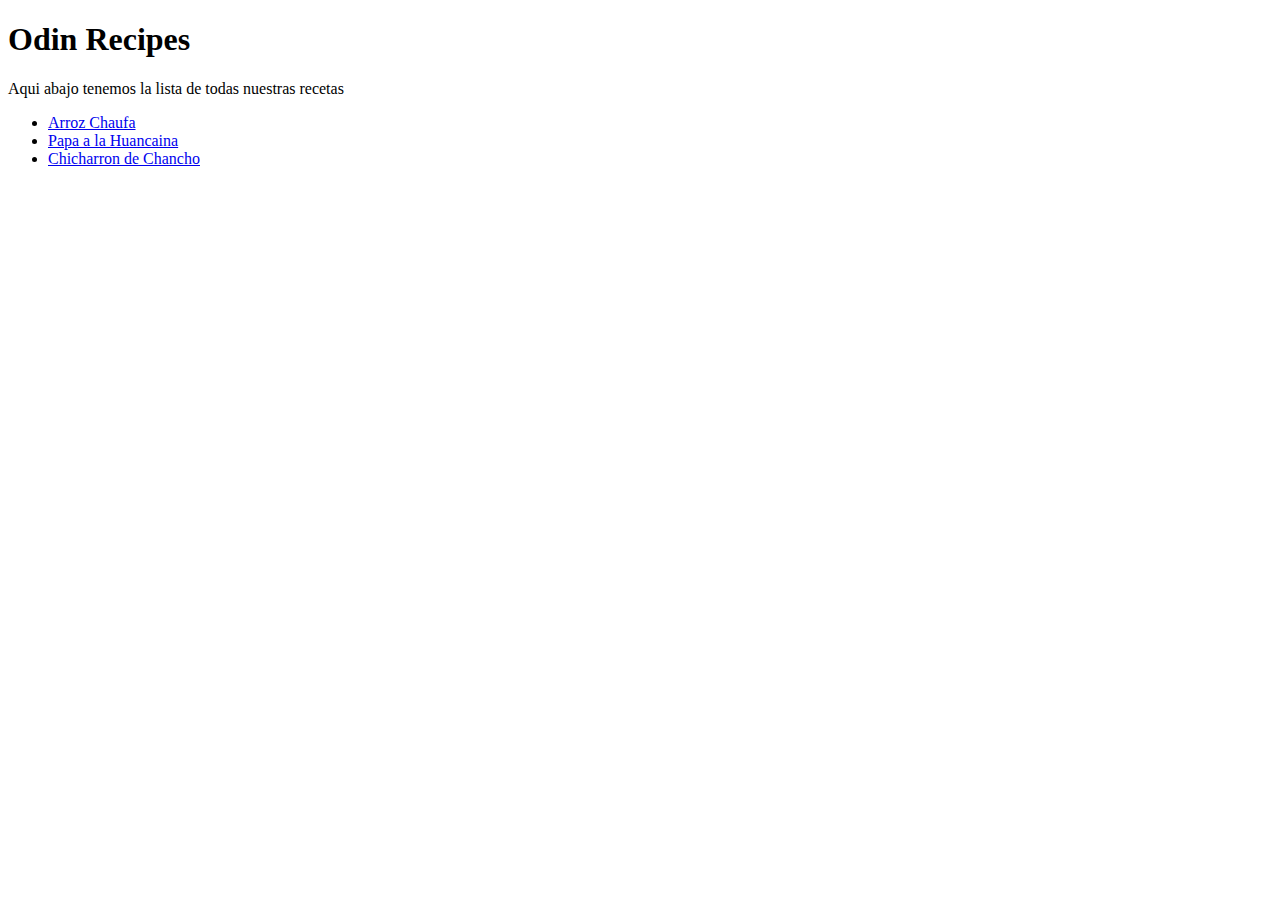
==== index.html @ f1203d85 "recetas" ====
<!DOCTYPE html>
<html>
    <head>
        <title></title>
    </head>
    <body>
        <h1>Odin Recipes</h1>
        <p>Aqui abajo tenemos la lista de todas nuestras recetas</p>

        <ul>
            <li><a href="recipes/arroz_chaufa.html">Arroz Chaufa</a></li>
            <li><a href="recipes/papa-a-la-huancaina.html">Papa a la Huancaina</a></li>
            <li><a href="recipes/chicharron.html">Chicharron de Chancho</a></li>
        </ul>
        
    </body>
</html>
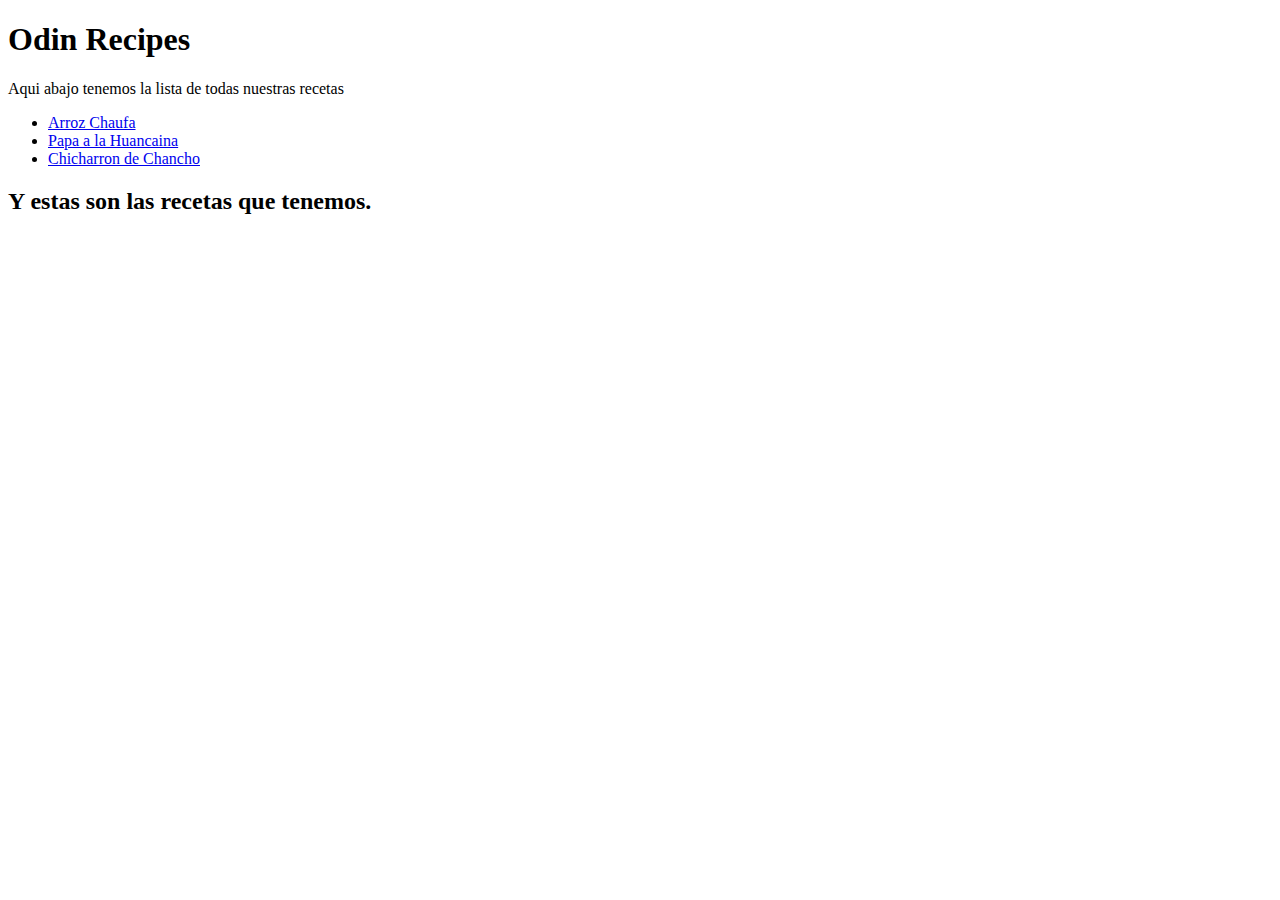
==== commit cf74e033: "nuevo" ====
--- a/index.html
+++ b/index.html
@@ -12,6 +12,8 @@
             <li><a href="recipes/papa-a-la-huancaina.html">Papa a la Huancaina</a></li>
             <li><a href="recipes/chicharron.html">Chicharron de Chancho</a></li>
         </ul>
+
+        <h2>Y estas son las recetas que tenemos.</h2>
         
     </body>
 </html>
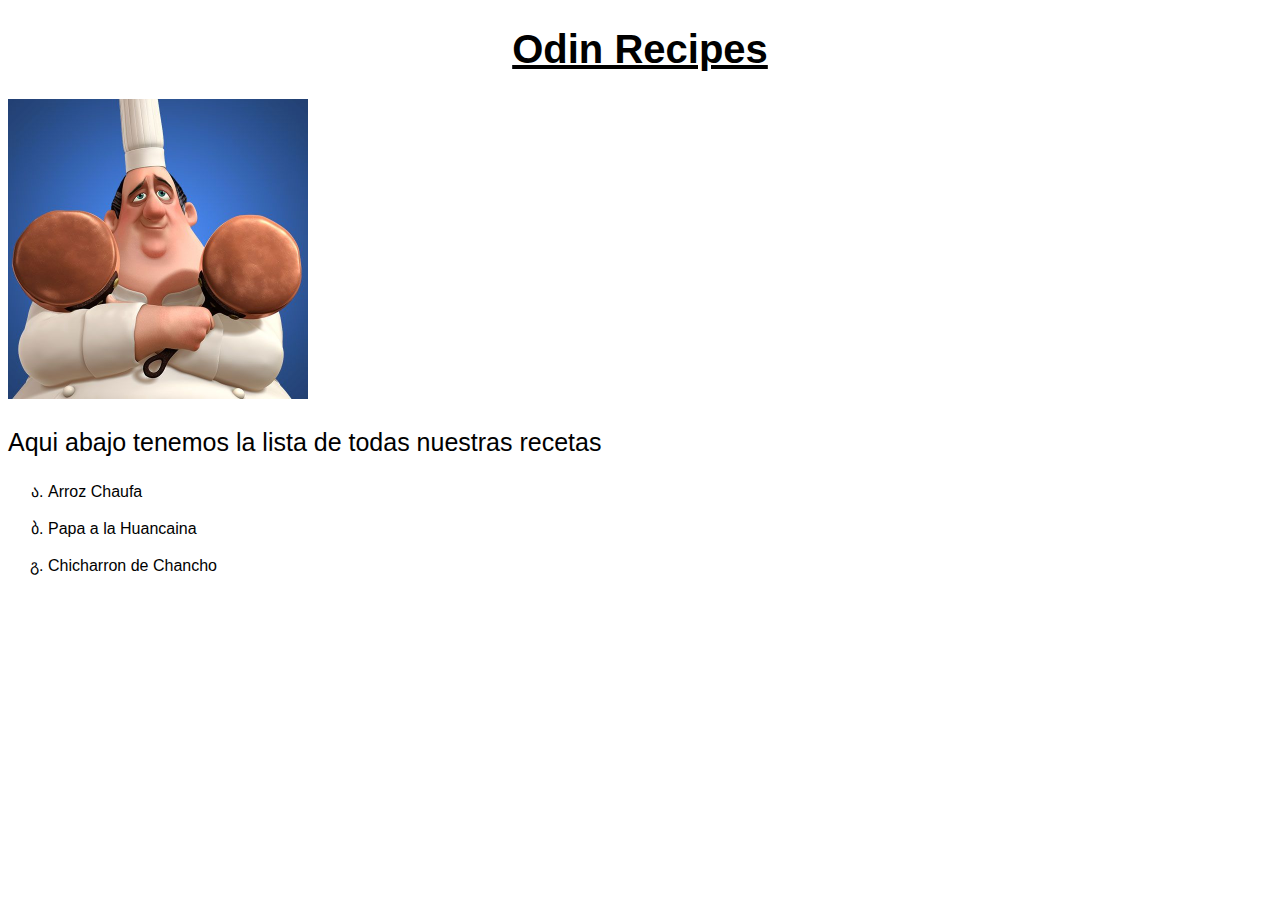
==== commit 4af065af: "estilos" ====
--- a/index.html
+++ b/index.html
@@ -1,19 +1,19 @@
 <!DOCTYPE html>
 <html>
     <head>
-        <title></title>
+        <title>Recetas del Peru</title>
+        <link rel="stylesheet" href="style.css">
     </head>
     <body>
-        <h1>Odin Recipes</h1>
+        <h1 class="titulo">Odin Recipes</h1>
+        <img src="chef.jpg" alt="gusteau" width="300" height="auto">
         <p>Aqui abajo tenemos la lista de todas nuestras recetas</p>
 
         <ul>
-            <li><a href="recipes/arroz_chaufa.html">Arroz Chaufa</a></li>
-            <li><a href="recipes/papa-a-la-huancaina.html">Papa a la Huancaina</a></li>
-            <li><a href="recipes/chicharron.html">Chicharron de Chancho</a></li>
+            <li><a href="recipes/arroz_chaufa.html">Arroz Chaufa</a></li> <br>
+            <li><a href="recipes/papa-a-la-huancaina.html">Papa a la Huancaina</a></li> <br>
+            <li><a href="recipes/chicharron.html">Chicharron de Chancho</a></li> <br>
         </ul>
-
-        <h2>Y estas son las recetas que tenemos.</h2>
         
     </body>
 </html>
--- a/style.css
+++ b/style.css
@@ -0,0 +1,28 @@
+* {
+    font-family: Arial, Helvetica, sans-serif
+}
+
+.titulo {
+    font-size: 2.5em;
+    text-align: center;
+    text-decoration: underline;
+}
+
+ul li {
+    list-style-type: georgian;
+}
+
+li a{
+    text-decoration: none;
+    color: black;
+}
+
+li a:hover {
+    color: brown;
+    text-decoration: underline;
+    font-size: 20px;
+}
+
+p{
+    font-size: 25px;
+}
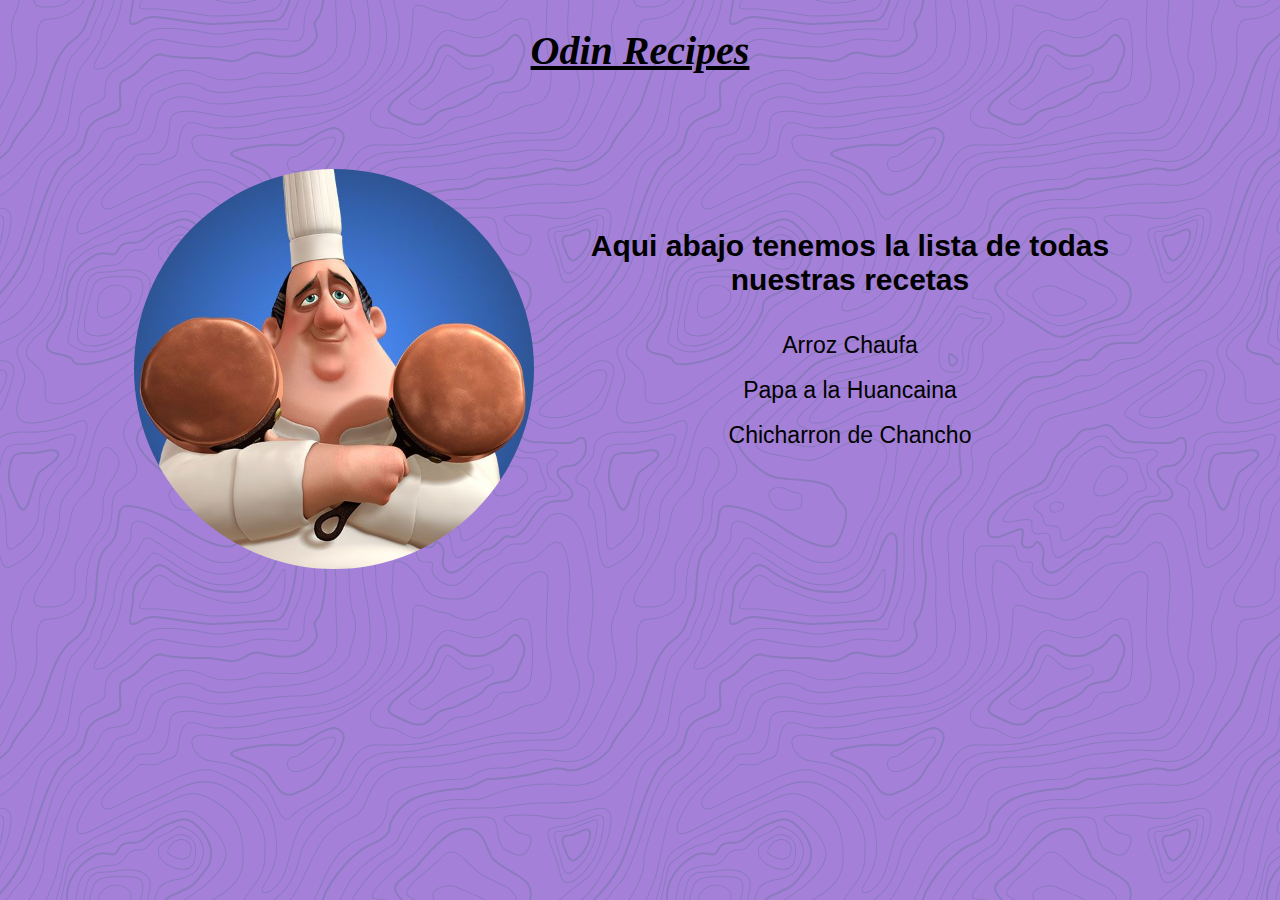
==== commit 16fb66ee: "Añadiendo Estilos a las Recetas" ====
--- a/index.html
+++ b/index.html
@@ -5,15 +5,21 @@
         <link rel="stylesheet" href="style.css">
     </head>
     <body>
-        <h1 class="titulo">Odin Recipes</h1>
-        <img src="chef.jpg" alt="gusteau" width="300" height="auto">
-        <p>Aqui abajo tenemos la lista de todas nuestras recetas</p>
+        <h1 class="titulo">Odin Recipes</h1> <br>
 
-        <ul>
-            <li><a href="recipes/arroz_chaufa.html">Arroz Chaufa</a></li> <br>
-            <li><a href="recipes/papa-a-la-huancaina.html">Papa a la Huancaina</a></li> <br>
-            <li><a href="recipes/chicharron.html">Chicharron de Chancho</a></li> <br>
-        </ul>
+        <div class="container">
+            <a href="https://www.sensacine.com/peliculas/pelicula-46211/"><img  class="chef" src="chef.jpg" alt="gusteau"></a>
+            <div class="texto">
+                <p>Aqui abajo tenemos la lista de todas nuestras recetas</p>
+                
+                <ul>
+                    <li><a href="recipes/arroz_chaufa.html" target="_blank">Arroz Chaufa</a></li> <br>
+                    <li><a href="recipes/papa-a-la-huancaina.html" target="_blank">Papa a la Huancaina</a></li> <br>
+                    <li><a href="recipes/chicharron.html" target="_blank">Chicharron de Chancho</a></li> <br>
+                </ul>
+            </div>
+        </div>
         
     </body>
 </html>
+    --- a/style.css
+++ b/style.css
@@ -1,28 +1,56 @@
-* {
-    font-family: Arial, Helvetica, sans-serif
+
+body {
+    background-color: #a480d9;
+background-image: url("data:image/svg+xml,%3Csvg xmlns='http://www.w3.org/2000/svg' width='600' height='600' viewBox='0 0 600 600'%3E%3Cpath fill='%232a6459' fill-opacity='0.21' d='M600 325.1v-1.17c-6.5 3.83-13.06 7.64-14.68 8.64-10.6 6.56-18.57 12.56-24.68 19.09-5.58 5.95-12.44 10.06-22.42 14.15-1.45.6-2.96 1.2-4.83 1.9l-4.75 1.82c-9.78 3.75-14.8 6.27-18.98 10.1-4.23 3.88-9.65 6.6-16.77 8.84-1.95.6-3.99 1.17-6.47 1.8l-6.14 1.53c-5.29 1.35-8.3 2.37-10.54 3.78-3.08 1.92-6.63 3.26-12.74 5.03a384.1 384.1 0 0 1-4.82 1.36c-2.04.58-3.6 1.04-5.17 1.52a110.03 110.03 0 0 0-11.2 4.05c-2.7 1.15-5.5 3.93-8.78 8.4a157.68 157.68 0 0 0-6.15 9.2c-5.75 9.07-7.58 11.74-10.24 14.51a50.97 50.97 0 0 1-4.6 4.22c-2.33 1.9-10.39 7.54-11.81 8.74a14.68 14.68 0 0 0-3.67 4.15c-1.24 2.3-1.9 4.57-2.78 8.87-2.17 10.61-3.52 14.81-8.2 22.1-4.07 6.33-6.8 9.88-9.83 12.99-.47.48-.95.96-1.5 1.48l-3.75 3.56c-1.67 1.6-3.18 3.12-4.86 4.9a42.44 42.44 0 0 0-9.89 16.94c-2.5 8.13-2.72 15.47-1.76 27.22.47 5.82.51 6.36.51 8.18 0 10.51.12 17.53.63 25.78.24 4.05.56 7.8.97 11.22h.9c-1.13-9.58-1.5-21.83-1.5-37 0-1.86-.04-2.4-.52-8.26-.94-11.63-.72-18.87 1.73-26.85a41.44 41.44 0 0 1 9.65-16.55c1.67-1.76 3.18-3.27 4.83-4.85.63-.6 3.13-2.96 3.75-3.57a71.6 71.6 0 0 0 1.52-1.5c3.09-3.16 5.86-6.76 9.96-13.15 4.77-7.42 6.15-11.71 8.34-22.44.86-4.21 1.5-6.4 2.68-8.6.68-1.25 1.79-2.48 3.43-3.86 1.38-1.15 9.43-6.8 11.8-8.72 1.71-1.4 3.26-2.81 4.7-4.3 2.72-2.85 4.56-5.54 10.36-14.67a156.9 156.9 0 0 1 6.1-9.15c3.2-4.33 5.9-7.01 8.37-8.07 3.5-1.5 7.06-2.77 11.1-4.02a233.84 233.84 0 0 1 7.6-2.2l2.38-.67c6.19-1.79 9.81-3.16 12.98-5.15 2.14-1.33 5.08-2.33 10.27-3.65l6.14-1.53c2.5-.63 4.55-1.2 6.52-1.82 7.24-2.27 12.79-5.06 17.15-9.05 4.05-3.72 9-6.2 18.66-9.9l4.75-1.82c1.87-.72 3.39-1.31 4.85-1.91 10.1-4.15 17.07-8.32 22.76-14.4 6.05-6.45 13.95-12.4 24.49-18.92 1.56-.96 7.82-4.6 14.15-8.33v-64.58c-4 8.15-8.52 14.85-12.7 17.9-2.51 1.82-5.38 4.02-9.04 6.92a1063.87 1063.87 0 0 0-6.23 4.98l-1.27 1.02a2309.25 2309.25 0 0 1-4.87 3.9c-7.55 6-12.9 10.05-17.61 13.19-3.1 2.06-3.86 2.78-8.06 7.13-5.84 6.07-11.72 8.62-29.15 10.95-11.3 1.5-20.04 4.91-30.75 11.07-1.65.94-7.27 4.27-6.97 4.1-2.7 1.58-4.69 2.69-6.64 3.66-5.63 2.8-10.47 4.17-15.71 4.17-17.13 0-41.44 11.51-51.63 22.83-12.05 13.4-31.42 27.7-45.25 31.16-7.4 1.85-11.85 7.05-14.04 14.69-1.26 4.4-1.58 8.28-1.58 13.82 0 .82.01.98.24 3.63.45 5.18.35 8.72-.77 13.26-1.53 6.2-4.89 12.6-10.59 19.43-13.87 16.65-22.88 46.58-22.88 71.68 0 2.39.02 4.26.06 8.75.12 10.8.1 15.8-.22 21.95-.56 11.18-2.09 20.73-5 29.3h-1.05c2.94-8.56 4.49-18.12 5.05-29.35.31-6.13.34-11.1.22-21.9-.04-4.48-.06-6.36-.06-8.75 0-25.32 9.07-55.47 23.12-72.32 5.6-6.72 8.88-12.99 10.38-19.03 1.09-4.4 1.18-7.85.74-12.93-.23-2.7-.24-2.86-.24-3.72 0-5.62.32-9.57 1.62-14.1 2.28-7.95 6.97-13.44 14.76-15.39 13.6-3.4 32.82-17.59 44.75-30.84C409 360.14 433.58 348.5 451 348.5c5.07 0 9.77-1.33 15.26-4.07 1.93-.96 3.9-2.05 6.58-3.62-.3.18 5.33-3.16 6.98-4.11 10.82-6.21 19.66-9.67 31.11-11.2 17.23-2.3 22.9-4.75 28.57-10.64 4.25-4.41 5.04-5.16 8.22-7.28 4.68-3.11 10.01-7.14 17.55-13.14a1113.33 1113.33 0 0 0 4.86-3.89l1.28-1.02a4668.54 4668.54 0 0 1 6.23-4.98c3.67-2.9 6.55-5.12 9.07-6.95 4.37-3.19 9.16-10.56 13.29-19.4v66.9zm0-116.23c-.62.01-1.27.06-1.95.13-6.13.63-13.83 3.45-21.83 7.45-3.64 1.82-8.46 2.67-14.17 2.71-4.7.04-9.72-.47-14.73-1.33-1.7-.3-3.26-.61-4.67-.93a31.55 31.55 0 0 0-3.55-.57 273.4 273.4 0 0 0-16.66-.88c-10.42-.16-17.2.74-17.97 2.73-.38.97.6 2.55 3.03 4.87 1.01.97 2.22 2.03 4.04 3.55a1746.07 1746.07 0 0 0 4.79 4.02c1.39 1.2 3.1 1.92 5.5 2.5.7.16.86.2 2.64.54 3.53.7 5.03 1.25 6.15 2.63 1.41 1.76 1.4 4.54-.15 8.88-2.44 6.83-5.72 10.05-10.19 10.33-3.63.23-7.6-1.29-14.52-5.06-4.53-2.47-6.82-7.3-8.32-15.26-.17-.87-.32-1.78-.5-2.86l-.43-2.76c-1.05-6.58-1.9-9.2-3.73-10.11-.81-.4-1.59-.74-2.36-1-2.27-.77-4.6-1.02-8.1-.92-2.29.07-14.7 1-13.77.93-20.55 1.37-28.8 5.05-37.09 14.99a133.07 133.07 0 0 0-4.25 5.44l-2.3 3.09-2.51 3.32c-4.1 5.36-7.06 8.48-10.39 11.12-.65.52-1.33 1.04-2.13 1.62l-4.11 2.94a106.8 106.8 0 0 0-5.16 3.99c-4.55 3.74-9.74 8.6-16.25 15.38-8.25 8.58-11.78 13.54-11.7 15.95.07 1.65 1.64 2.11 6.79 2.38 1.61.09 2.15.12 2.98.2 2.95.24 5.09.73 6.81 1.68 7.48 4.15 11.63 7.26 13.95 11.58 3.3 6.15.8 12.88-8.89 20.26-8.28 6.3-11.1 10.37-11.31 14.96-.06 1.17 0 1.93.26 4.43.69 6.47.25 10.65-2.8 17.42a44.23 44.23 0 0 1-4.16 7.53c-2.82 3.97-5.47 5.74-10.6 7.69-.43.16-3.34 1.23-4.27 1.59-1.8.68-3.38 1.36-5.01 2.14-4.18 2-8.4 4.6-13.1 8.24-8.44 6.51-13.23 14.56-15.98 25.06-1.1 4.2-1.55 6.81-2.8 15.21-1.26 8.6-2.17 12.64-4.08 16.55-2.1 4.28-11.93 26.59-12.97 28.88a382.7 382.7 0 0 1-6.37 13.41c-4.07 8.11-7.61 14.07-10.73 17.81-5.38 6.46-8.98 14.37-13.77 28.42a810.14 810.14 0 0 0-1.89 5.6c-1.8 5.35-2.96 8.6-4.26 11.85-6.13 15.32-25.43 26.31-46.46 26.31-11.2 0-20.58-2.74-31.02-8.55-5.6-3.13-4.55-2.42-22.26-14.54-14.33-9.8-17.7-10.73-20.47-6.9-.37.5-1.81 2.74-1.83 2.77a52.24 52.24 0 0 1-4.94 5.9c-.73.79-5.52 5.87-6.97 7.45-2.38 2.6-4.3 4.81-5.98 6.93a45.6 45.6 0 0 0-5.08 7.66c-1.29 2.57-1.9 5.25-2.66 10.6a997.6 997.6 0 0 1-.46 3.18h-1l.47-3.32c.77-5.45 1.4-8.2 2.75-10.9a46.54 46.54 0 0 1 5.2-7.84c1.7-2.14 3.63-4.38 6.03-6.98 1.45-1.59 6.24-6.68 6.96-7.46a51.58 51.58 0 0 0 4.84-5.78s1.47-2.26 1.86-2.8c3.25-4.5 7.08-3.44 21.84 6.67 17.67 12.08 16.62 11.38 22.19 14.48 10.3 5.73 19.5 8.43 30.53 8.43 20.65 0 39.57-10.77 45.54-25.69a219.7 219.7 0 0 0 4.24-11.8 6752.32 6752.32 0 0 0 1.88-5.6c4.83-14.16 8.47-22.14 13.96-28.73 3.05-3.66 6.56-9.57 10.6-17.61 1.97-3.93 4.04-8.31 6.35-13.38 1.03-2.28 10.88-24.61 12.98-28.91 1.85-3.79 2.75-7.76 4-16.25 1.24-8.44 1.7-11.07 2.81-15.32 2.8-10.7 7.71-18.94 16.33-25.6a73.18 73.18 0 0 1 13.29-8.35c1.66-.8 3.27-1.48 5.08-2.18.94-.36 3.86-1.43 4.28-1.59 4.95-1.88 7.44-3.55 10.14-7.33 1.35-1.9 2.68-4.3 4.06-7.37 2.97-6.58 3.39-10.59 2.72-16.9a27.13 27.13 0 0 1-.27-4.58c.22-4.94 3.21-9.24 11.7-15.7 9.33-7.11 11.66-13.34 8.62-19-2.2-4.09-6.25-7.12-13.55-11.17-1.57-.88-3.6-1.33-6.42-1.57-.8-.07-1.34-.1-2.95-.19-5.77-.3-7.63-.85-7.72-3.34-.1-2.81 3.5-7.87 11.97-16.69 6.53-6.8 11.75-11.69 16.33-15.45 1.79-1.47 3.42-2.72 5.2-4.03l4.12-2.94c.79-.58 1.46-1.08 2.1-1.59 3.26-2.6 6.16-5.65 10.21-10.94a383.2 383.2 0 0 0 2.5-3.32l2.31-3.09c1.8-2.39 3.04-4 4.29-5.48 8.47-10.17 16.98-13.96 37.27-15.3-.44.02 12-.9 14.32-.98 3.62-.1 6.05.16 8.46.98.8.27 1.62.62 2.47 1.04 2.27 1.14 3.17 3.87 4.27 10.85l.44 2.76c.17 1.07.33 1.97.5 2.83 1.44 7.69 3.62 12.29 7.8 14.57 6.76 3.68 10.6 5.15 13.99 4.94 4-.25 6.99-3.17 9.3-9.67 1.45-4.04 1.46-6.49.32-7.92-.9-1.12-2.28-1.62-5.57-2.27a55.8 55.8 0 0 1-2.67-.55c-2.54-.6-4.39-1.4-5.93-2.71a252.63 252.63 0 0 0-4.78-4.01 84.35 84.35 0 0 1-4.08-3.6c-2.73-2.6-3.86-4.43-3.28-5.95 1.02-2.64 7.82-3.54 18.93-3.37a230.56 230.56 0 0 1 16.73.88c2.76.39 3.2.49 3.68.6 1.4.3 2.95.62 4.62.91a82.9 82.9 0 0 0 14.56 1.32c5.56-.04 10.24-.86 13.73-2.6 8.1-4.05 15.89-6.9 22.17-7.56.7-.07 1.4-.11 2.05-.13v1zm0-100.94v1.5c-8.62 16.05-17.27 29.55-23.65 35.92-3.19 3.2-7.62 4.9-13.54 5.56-4.45.48-8.28.4-19.18-.2-9.91-.55-15.32-.44-20.52.78a84.05 84.05 0 0 1-15 2.11l-2.25.14c-12.49.75-19.37 1.78-32.72 5.74-4.5 1.33-9.27 2.49-14.3 3.48a246.27 246.27 0 0 1-32.6 3.97c-7.56.45-13.21.57-20.24.57-5.4 0-11.9 1.61-18 5.18-8.3 4.87-15.06 12.87-19.53 24.5a68.57 68.57 0 0 1-4.56 9.8c-3.6 6.2-6.92 8.99-13.38 12.18l-4.03 1.96a64.48 64.48 0 0 0-15.16 10.25c-8.2 7.33-13.72 16.63-22.54 35.6l-2.08 4.49c-7.3 15.7-11.5 23.3-17.35 29.87-7.7 8.66-20.25 14.42-40.31 20.08-4.37 1.23-19.04 5.08-19.24 5.13-6.92 1.87-11.68 3.34-15.63 4.92-10.55 4.22-18.71 10.52-36.38 26.52l-1.7 1.54c-8.58 7.76-13.41 11.9-18.81 15.88-3.95 2.9-8 5.67-12.97 8.91-2.06 1.34-10.3 6.6-12.33 7.94-11.52 7.5-18.53 13.04-24.62 20.08a62.01 62.01 0 0 0-6.44 8.85c-4.13 6.91-6.27 13.15-9.2 25.11l-1.54 6.26c-.6 2.45-1.15 4.54-1.72 6.58-2.97 10.7-6.9 17.36-14.78 26.91L69.6 491a148.51 148.51 0 0 0-4.19 5.3 23.9 23.9 0 0 0-3.44 6.28c-1.16 3.23-1.52 5.9-1.87 11.94-.58 10.05-1.42 15.04-4.63 22.67-1.57 3.72-5.66 14.02-6.41 15.8a73.46 73.46 0 0 1-3.57 7.4c-2.88 5.14-6.71 10.12-13.12 16.95-5.96 6.36-8.87 10.9-10.61 16a56.88 56.88 0 0 0-1.38 4.82l-.46 1.84h-1.03l.52-2.08c.52-2.09.92-3.49 1.4-4.9 1.8-5.25 4.78-9.9 10.84-16.36 6.35-6.78 10.13-11.7 12.97-16.77a72.5 72.5 0 0 0 3.52-7.29c.75-1.76 4.84-12.06 6.4-15.8 3.17-7.5 3.99-12.4 4.56-22.33.35-6.14.72-8.88 1.93-12.23a24.9 24.9 0 0 1 3.58-6.54c1.27-1.7 2.6-3.37 4.22-5.34l4.11-4.95c7.8-9.46 11.66-16 14.59-26.54.56-2.04 1.1-4.12 1.71-6.56l1.53-6.26c2.96-12.04 5.13-18.36 9.32-25.39 1.84-3.08 4-6.05 6.54-8.99 6.17-7.12 13.24-12.7 24.83-20.26 2.05-1.33 10.28-6.6 12.33-7.94 4.96-3.22 9-5.98 12.92-8.87 5.37-3.95 10.19-8.08 18.74-15.82l1.7-1.54c17.76-16.09 25.98-22.43 36.67-26.7 4-1.6 8.8-3.09 15.75-4.96.21-.06 14.87-3.9 19.22-5.13 19.9-5.61 32.32-11.31 39.85-19.78 5.76-6.48 9.93-14.02 17.18-29.64l2.09-4.5c8.87-19.07 14.44-28.46 22.77-35.9a65.48 65.48 0 0 1 15.38-10.4l4.04-1.97c6.3-3.1 9.47-5.77 12.96-11.77a67.6 67.6 0 0 0 4.48-9.67c4.56-11.84 11.47-20.02 19.97-25 6.25-3.66 12.93-5.32 18.5-5.32 7.01 0 12.65-.12 20.17-.57a245.3 245.3 0 0 0 32.47-3.96c5-.98 9.75-2.13 14.22-3.45 13.43-3.98 20.38-5.02 32.94-5.78l2.24-.14c5.76-.37 9.8-.9 14.85-2.09 5.31-1.25 10.79-1.35 22.6-.7 9.04.5 12.84.58 17.21.1 5.71-.62 9.94-2.26 12.95-5.26 6.44-6.45 15.3-20.37 24.35-36.72zm0 450.21c-1.28-4.6-2.2-10.55-3.33-20.25l-.24-2.04-.23-2.03c-1.82-15.7-3.07-21.98-5.55-24.47-2.46-2.46-3.04-5.03-2.52-8.64.1-.6.18-1.1.39-2.15.69-3.54.77-5.04.08-6.84-.91-2.38-3.31-4.41-7.79-6.26-5.08-2.09-6.52-4.84-4.89-8.44.66-1.45 1.79-3.02 3.52-5.01 1.04-1.2 5.48-5.96 5.08-5.53 6.15-6.7 8.98-11.34 8.98-16.48a15.2 15.2 0 0 1 6.5-12.89v1.26a14.17 14.17 0 0 0-5.5 11.63c0 5.47-2.93 10.29-9.24 17.16.38-.42-4.04 4.33-5.07 5.5-1.67 1.93-2.75 3.43-3.36 4.77-1.37 3.04-.23 5.22 4.36 7.1 4.71 1.95 7.32 4.16 8.34 6.83.78 2.04.7 3.67-.03 7.4-.2 1.03-.3 1.51-.38 2.09-.48 3.33.03 5.59 2.23 7.8 2.74 2.74 3.98 8.96 5.84 25.06l.24 2.03.23 2.04c.82 7.01 1.53 12.06 2.34 16.03v4.33zm0-62.16c-1.4-3.13-4.43-9.9-4.95-11.17-1.02-2.53-1.25-3.8-.91-5.18.2-.84 2.05-4.68 2.32-5.33a70.79 70.79 0 0 0 3.54-11.2v3.99a62.82 62.82 0 0 1-2.62 7.6c-.31.75-2.09 4.46-2.27 5.18-.28 1.12-.08 2.22.87 4.57.41 1.02 2.5 5.7 4.02 9.09v2.45zm0-85.09c-1.65 1.66-3.66 2.9-6.4 4.13-.25.1-13.97 5.47-20.4 8.43-9.35 4.32-16.7 5.9-23.03 5.25-5.08-.53-9.02-2.25-14.77-5.92l-3.2-2.07a77.4 77.4 0 0 0-5.44-3.27c-4.05-2.18-3.25-5.8 1.47-10.47 3.71-3.68 9.6-7.93 18.73-13.8l4.46-2.82c17.95-11.33 18.22-11.5 22.27-14.74 11.25-9 19.69-14.02 26.31-15.1v1.02c-6.37 1.1-14.62 6-25.69 14.86-4.1 3.28-4.34 3.44-22.36 14.8a652.4 652.4 0 0 0-4.45 2.83c-9.07 5.83-14.92 10.05-18.57 13.66-4.31 4.28-4.95 7.13-1.7 8.88 1.7.91 3.29 1.88 5.5 3.3l3.2 2.08c5.64 3.59 9.45 5.25 14.34 5.76 6.13.64 13.32-.9 22.52-5.15 6.46-2.98 20.18-8.35 20.4-8.44 3.04-1.37 5.1-2.71 6.81-4.69v1.47zm0-41.37v1c-6.56.26-12.11 3.13-19.71 9.08l-4.63 3.68a51.87 51.87 0 0 1-4.4 3.14c-.82.52-5.51 3.33-6.22 3.76-3.31 2-6.15 3.8-8.87 5.6a112.61 112.61 0 0 0-8.16 5.92c-4.61 3.72-7.4 6.9-7.97 9.35-.63 2.67 1.48 4.53 7.05 5.46 10.7 1.78 20.92-.05 30.45-4.65a61.96 61.96 0 0 0 17.1-12.2 41.8 41.8 0 0 0 5.36-7.42v1.92a38.94 38.94 0 0 1-4.64 6.19 62.95 62.95 0 0 1-17.39 12.41c-9.7 4.68-20.13 6.55-31.05 4.73-6.06-1-8.65-3.29-7.85-6.67.64-2.74 3.53-6.05 8.31-9.9 2.35-1.9 5.1-3.88 8.24-5.97 2.73-1.82 5.58-3.61 8.9-5.62.72-.44 5.4-3.24 6.22-3.75 1.26-.8 2.6-1.76 4.3-3.09.8-.62 3.9-3.1 4.63-3.67 7.77-6.1 13.49-9.04 20.33-9.3zm0-154.6v1c-1.75-.24-4.3.23-7.82 1.55-10.01 3.75-13.8 5.07-19.15 6.76-1.78.56-2.63.83-3.87 1.24-1.48.5-3.16.76-6.74 1.16a1550.34 1550.34 0 0 0-2.64.3c-7.8.94-11.28 2.47-11.28 6.07 0 4.45 2.89 13.18 7.96 25.81a57.34 57.34 0 0 1 2.33 7.6 258.32 258.32 0 0 1 .84 3.46c1.86 7.62 3.17 10.71 5.56 11.67 2.21.88 4.7.6 7.47-.72 3.48-1.69 7.22-4.94 11.2-9.47 1.52-1.7 2.97-3.49 4.59-5.57l3.16-4.1c2.59-3.23 6.07-12.21 8.39-20.23v3.45c-2.29 7.2-5.27 14.5-7.61 17.41-.44.55-2.67 3.46-3.15 4.09-1.63 2.1-3.1 3.9-4.62 5.62-4.08 4.61-7.9 7.94-11.53 9.7-2.99 1.44-5.77 1.75-8.28.74-2.84-1.13-4.2-4.34-6.15-12.35a2097.48 2097.48 0 0 1-.84-3.46c-.8-3.2-1.47-5.45-2.28-7.46-5.14-12.8-8.04-21.55-8.04-26.19 0-4.37 3.84-6.06 12.16-7.07a160.9 160.9 0 0 1 2.65-.3c3.5-.39 5.15-.64 6.53-1.1 1.26-.42 2.1-.7 3.88-1.26 5.34-1.68 9.11-3 19.1-6.74 3.53-1.32 6.22-1.84 8.18-1.61zM0 292c10.13-11.31 18.13-23.2 23.07-35.39 3.3-8.14 6.09-16.12 10.81-30.55l1.59-4.84c6.53-19.94 10.11-29.82 14.77-39.56 6.07-12.72 12.55-21.18 20.27-25.54 6.66-3.76 10.2-7.86 12.22-13.15a46.6 46.6 0 0 0 1.86-6.58c1.23-5.2 2.05-7.59 3.93-10.36 2.45-3.62 6.27-6.53 12.1-8.96 15.78-6.58 16.73-7.04 18.05-9.01.65-.98.83-2.15.74-4.51-.03-.73-.23-3.82-.24-4A93.8 93.8 0 0 1 119 94c0-10.04.18-11.37 2.37-13.15.52-.42 1.13-.8 2.07-1.3.27-.14 2.18-1.12 2.84-1.48a68.4 68.4 0 0 0 9.12-5.87c2.06-1.54 2.64-2.14 8.01-7.93 3.78-4.09 6.21-6.36 8.96-8.12 3.64-2.33 7.2-3.12 10.9-2.11 4.4 1.2 10.81 2 18.78 2.46 6.9.4 12.9.5 21.95.5 4.87 0 8.97.47 15.4 1.57 7.77 1.33 9.3 1.54 12.38 1.54 4.05 0 7.43-.88 10.68-2.95 5.06-3.22 8.11-4.67 11.2-5.2 3.62-.64 4.77-.46 16.55 2.06 17.26 3.7 30.85 1.36 41.06-9.7 5.1-5.53 5.48-8.9 3.48-14.8-.83-2.42-1.03-3.1-1.17-4.3-.29-2.52.5-4.71 2.71-6.93 2.65-2.65 4.72-9.17 6.22-18.29h2.03c-1.56 9.71-3.77 16.65-6.83 19.7-1.79 1.8-2.36 3.39-2.14 5.28.11 1 .3 1.63 1.07 3.9 2.22 6.53 1.76 10.66-3.9 16.8-10.77 11.66-25.07 14.13-42.95 10.3-11.42-2.45-12.55-2.62-15.78-2.06-2.77.48-5.62 1.84-10.47 4.92a20.93 20.93 0 0 1-11.76 3.27c-3.25 0-4.81-.22-12.73-1.57C212.74 59.46 208.73 59 204 59c-9.1 0-15.11-.1-22.07-.5-8.09-.47-14.62-1.29-19.2-2.54-5.62-1.53-10.17 1.38-17.85 9.66-5.5 5.94-6.08 6.53-8.28 8.18a70.38 70.38 0 0 1-9.38 6.03c-.68.37-2.58 1.35-2.84 1.49-.84.44-1.35.76-1.75 1.08C121.16 83.6 121 84.8 121 94c0 1.85.06 3.54.17 5.44 0 .17.2 3.28.24 4.03.1 2.75-.13 4.29-1.08 5.71-1.67 2.5-2.27 2.8-18.95 9.74-5.48 2.29-8.99 4.96-11.2 8.24-1.71 2.51-2.47 4.73-3.64 9.7-.83 3.5-1.21 4.92-1.94 6.83-2.18 5.73-6.05 10.19-13.1 14.18-7.3 4.12-13.55 12.28-19.46 24.66-4.6 9.64-8.17 19.46-14.67 39.32l-1.58 4.84c-4.75 14.47-7.54 22.48-10.86 30.69-5.28 13.01-13.95 25.65-24.93 37.6v-2.97zm0 78v-.5l1-.01c6.32 0 7.47 5.2 4.6 13.36a60.36 60.36 0 0 1-5.6 11.3v-1.92a57.76 57.76 0 0 0 4.65-9.72c2.69-7.6 1.71-12.02-3.65-12.02-.34 0-.67 0-1 .02v-46.59a340.96 340.96 0 0 0 13.71-8.34c13.66-9.46 29.79-37.6 29.79-53.59 0-18.1 21.57-72.64 32.23-79.42 12.71-8.09 32.24-27.96 35.8-37.75 1.93-5.3 5.5-7.27 14.42-9.37 6.15-1.44 8.64-2.42 10.67-4.79 1.5-1.74 2.72-4.79 4.33-10.3.23-.78 1.9-6.68 2.43-8.46 3.62-12.08 7.3-18.49 13.47-20.39 2.5-.76 3.03-.98 9.74-3.7 7.49-3.03 11.97-4.43 17.12-4.92 6.75-.65 13.13.75 19.55 4.67 5.43 3.32 12.19 4.72 20.17 4.56 6.03-.12 12.2-1.07 19.83-2.8 1.82-.4 7.38-1.74 8.26-1.94 2.69-.6 4.34-.89 5.48-.89 4.97 0 8.93-.05 14.2-.27 7.9-.32 15.56-.92 22.75-1.88 8.5-1.14 15.9-2.73 21.88-4.82 18.9-6.62 32.64-18.3 33.67-27.59.29-2.56.4-2.96 2.79-11.11 2.33-7.95 3.21-12.93 2.72-18.23-.2-2.24-.69-4.38-1.48-6.42-1.5-3.92-2.63-9.4-3.43-16.18h.9c.77 6.47 1.89 11.72 3.47 15.82a24.93 24.93 0 0 1 1.54 6.69c.5 5.46-.4 10.54-2.77 18.6-2.36 8.06-2.47 8.47-2.74 10.95-1.09 9.75-15.1 21.68-34.33 28.41-6.06 2.12-13.52 3.72-22.09 4.87-7.22.96-14.92 1.57-22.83 1.89-5.3.21-9.27.27-14.25.27-1.04 0-2.64.27-5.26.87-.87.2-6.43 1.53-8.26 1.94-7.68 1.73-13.92 2.7-20.03 2.82-8.15.17-15.1-1.27-20.71-4.7-6.23-3.81-12.4-5.16-18.93-4.54-5.04.48-9.44 1.86-16.84 4.86-6.75 2.74-7.29 2.95-9.82 3.73-5.73 1.76-9.28 7.96-12.81 19.72-.53 1.77-2.2 7.66-2.43 8.46-1.66 5.65-2.91 8.78-4.53 10.67-2.22 2.58-4.84 3.62-12.01 5.3-7.8 1.83-11.13 3.66-12.9 8.54-3.65 10.04-23.32 30.06-36.2 38.25C65.94 190 44.5 244.2 44.5 262c0 16.34-16.3 44.78-30.22 54.41-2.14 1.48-8.24 5.12-14.28 8.68v-1.16 46.09zm0-173.7v-1.11c7.42-3.82 14.55-10.23 21.84-18.98 3.8-4.56 14.21-18.78 15.79-20.55 1.8-2.04 4.06-3.96 7.42-6.45 1.08-.8 4.92-3.57 5.49-3.99 9.36-6.85 14-11.96 15.98-19.36.8-2.98 1.54-6.78 2.46-12.3.23-1.44 2-12.46 2.56-15.79 2.87-16.77 5.73-26.79 10.07-32.1C92.46 52.43 101.5 38.13 101.5 33c0-2.54.34-3.35 6.05-15.71.68-1.49 1.25-2.74 1.77-3.93 2.5-5.75 3.9-10.04 4.14-13.36h1c-.23 3.48-1.66 7.87-4.23 13.76-.52 1.2-1.09 2.45-1.78 3.95-5.54 12.01-5.95 12.99-5.95 15.29 0 5.47-9.09 19.84-20.11 33.31-4.2 5.12-7.03 15.06-9.86 31.64-.57 3.33-2.33 14.33-2.57 15.78-.92 5.56-1.67 9.38-2.48 12.4-2.05 7.68-6.82 12.93-16.35 19.91l-5.49 3.98c-3.3 2.45-5.51 4.34-7.27 6.31-1.53 1.73-11.94 15.93-15.76 20.53-7.52 9.02-14.88 15.6-22.61 19.46zm0 361.83v-4.33c.48 2.36 1 4.35 1.6 6.15 2 6.03 4.6 8.26 8.19 6.59C28.76 557.69 43.5 542.4 43.5 527c0-16.2 6.37-31.99 17.1-46.3 1.88-2.5 3.66-4.4 5.53-6 .73-.62 1.45-1.18 2.3-1.8l2-1.43c3.68-2.68 5.32-5.28 7.08-12.59.75-3.07 1.38-5.02 4.2-13.26l.63-1.88c3.24-9.58 4.56-14.97 4.17-18.65-.48-4.43-3.8-5.23-11.3-1.64a81.12 81.12 0 0 1-9.15 3.7c-13.89 4.67-26.96 5.8-42.66 5.42l-1.95-.05-1.45-.02a39.8 39.8 0 0 0-15.05 2.96A21.81 21.81 0 0 0 0 438.37v-1.26a23.55 23.55 0 0 1 4.55-2.57 40.77 40.77 0 0 1 16.92-3.02l1.95.05c15.6.38 28.57-.75 42.32-5.37a80.12 80.12 0 0 0 9.04-3.65c8.04-3.84 12.16-2.85 12.72 2.43.42 3.89-.92 9.34-4.21 19.08l-.64 1.88c-2.8 8.2-3.43 10.15-4.16 13.18-1.82 7.52-3.59 10.34-7.47 13.16l-2 1.43c-.84.6-1.54 1.15-2.25 1.75a35.45 35.45 0 0 0-5.37 5.84c-10.61 14.15-16.9 29.74-16.9 45.7 0 15.88-15 31.45-34.29 40.45-4.3 2.01-7.39-.66-9.56-7.18-.23-.68-.44-1.39-.65-2.13zm0-62.16v-2.45l1.46 3.27c2.1 4.8 3.46 10.33 4.26 16.77.66 5.3.84 9.3 1.04 18.5.2 9.32.5 12.75 1.63 15.05 1.28 2.6 3.67 2.35 8.29-1.5 17.14-14.3 21.82-22.9 21.82-38.62 0-7.17 1.1-12.39 3.7-17.68 2.27-4.67 3.65-6.62 13.4-19.62a69.8 69.8 0 0 1 7.6-8.79 44.76 44.76 0 0 1 3.54-3.06c.38-.3.64-.52.89-.74a10.47 10.47 0 0 0 2.63-3.32 35.78 35.78 0 0 0 2.26-5.94l.37-1.2.36-1.15c.29-.91.48-1.55.66-2.16.45-1.53.74-2.68.91-3.66.38-2.2.12-3.49-.85-4.15-2.35-1.61-9.28-.24-23.8 4.94-9.54 3.4-16.12 4.17-27.85 4.26-7.71.06-10.43.4-13.25 2.12-3.48 2.12-5.84 6.4-7.58 14.26-.5 2.2-.99 4.19-1.49 5.98v-3.98l.51-2.22c1.8-8.1 4.28-12.6 8.04-14.9 3.04-1.85 5.86-2.2 13.77-2.26 11.61-.09 18.1-.84 27.51-4.2 14.93-5.32 21.95-6.71 24.7-4.83 1.38.94 1.71 2.6 1.28 5.15a33.69 33.69 0 0 1-.94 3.78l-.66 2.17-.36 1.15-.37 1.2a36.64 36.64 0 0 1-2.33 6.1c-.8 1.53-1.61 2.52-2.86 3.61l-.92.77-1.02.83c-.9.74-1.65 1.4-2.47 2.18a68.84 68.84 0 0 0-7.48 8.66c-9.7 12.93-11.07 14.87-13.31 19.46-2.52 5.15-3.59 10.22-3.59 17.24 0 16.04-4.82 24.91-22.18 39.38-5.04 4.2-8.18 4.55-9.83 1.18-1.22-2.5-1.52-5.94-1.73-15.47-.2-9.16-.38-13.15-1.03-18.4-.79-6.34-2.12-11.8-4.19-16.49L0 495.98zM379.27 0h1.04l1.5 5.26c3.28 11.56 4.89 19.33 5.26 27.8.49 11.01-1.52 21.26-6.63 31.17-7.8 15.13-20.47 26.5-36.22 34.1-12.38 5.96-26.12 9.17-36.22 9.17-6.84 0-17.24 1.38-37.27 4.62l-2.27.37c-24.5 3.99-31.65 5-37.46 5-3.49 0-4.08-.08-19.54-2.8-3.56-.64-6.32-1.1-9-1.5-20.23-2.96-31-1.2-31.96 7.86-.1.85-.18 1.72-.29 2.81l-.27 2.73c-1.1 10.9-2.02 15.73-4.31 19.96-2.9 5.34-7.77 7.95-15.63 7.95-10.2 0-12.92.6-15.5 3.17.52-.51-5.03 5.85-8.16 8.7-2.75 2.5-14.32 12.55-15.77 13.83a341.27 341.27 0 0 0-6.54 5.92c-6.97 6.49-11.81 11.76-14.6 16.15-5.92 9.3-10.48 18.04-11.69 24.08-1.66 8.3 3.67 9.54 19.02 1.21a626.23 626.23 0 0 1 44.54-21.9c3.5-1.56 14.04-6.2 15.68-6.95 5.05-2.25 8.3-3.8 10.78-5.15l1.95-1.07 2.18-1.18c1.76-.94 3.38-1.76 5-2.55 18.1-8.72 34.48-10.46 50.33-1.2 22.89 13.34 38.28 37.02 38.28 56.44 0 19.12-.73 25.13-5.18 33.2a45.32 45.32 0 0 1-4.94 7.12c-6.47 7.77-11.81 16.2-12.76 21.27-1.2 6.34 4.69 7.03 20.17-.05 13.31-6.08 22.4-14.95 28.5-26.32a80.51 80.51 0 0 0 6.1-15.13c.9-2.98 3.17-11.65 3.41-12.48a29.02 29.02 0 0 1 1.75-4.83c7.47-14.93 21.09-30.5 36.25-37.24 7.61-3.38 13-9.65 19.4-20.79.84-1.48 4.26-7.64 5.14-9.17 3.52-6.1 6.22-9.7 9.37-11.98 10.15-7.4 28.7-11.1 50.29-11.1 7.52 0 16.54-1.24 27.51-3.58a420.1 420.1 0 0 0 14.96-3.52c-1.3.33 15.54-3.98 19.42-4.89 14.15-3.33 41.07-5.01 64.11-5.01 17.36 0 27.82-9.23 38.53-38.67 6.62-18.21 6.62-26.37 2.69-34.35l-1.18-2.37A13.36 13.36 0 0 1 587.5 58c0-4.03 0-4.01 2.5-24.56.46-3.73.8-6.74 1.12-9.64.9-8.45 1.38-15.2 1.38-20.8 0-.94-.02-1.94-.04-3h1c.03 1.06.04 2.06.04 3 0 5.65-.48 12.43-1.39 20.9-.3 2.91-.66 5.93-1.11 9.66-2.5 20.45-2.5 20.47-2.5 24.44 0 1.97.45 3.57 1.45 5.68.24.51 1.16 2.35 1.17 2.36 4.06 8.24 4.06 16.68-2.65 35.13-10.84 29.8-21.63 39.33-39.47 39.33-22.96 0-49.83 1.68-63.89 4.99-3.86.9-20.69 5.2-19.4 4.88a421.05 421.05 0 0 1-14.99 3.53c-11.04 2.35-20.11 3.6-27.72 3.6-21.4 0-39.76 3.67-49.7 10.9-3 2.19-5.64 5.7-9.1 11.68-.87 1.52-4.29 7.68-5.14 9.17-6.49 11.3-12 17.71-19.86 21.2-14.9 6.63-28.38 22.03-35.75 36.77a28.17 28.17 0 0 0-1.69 4.67c-.23.8-2.5 9.49-3.4 12.5a81.48 81.48 0 0 1-6.19 15.3c-6.2 11.56-15.44 20.58-28.96 26.76-16.1 7.36-23 6.55-21.58-1.04 1-5.29 6.4-13.83 12.99-21.73a44.33 44.33 0 0 0 4.82-6.96c4.35-7.88 5.06-13.77 5.06-32.72 0-19.04-15.19-42.4-37.72-55.55-15.57-9.08-31.62-7.38-49.45 1.21a132.9 132.9 0 0 0-7.14 3.71l-1.95 1.07a158.83 158.83 0 0 1-10.85 5.19c-1.65.74-12.18 5.38-15.69 6.95a625.25 625.25 0 0 0-44.46 21.86c-15.95 8.66-22.37 7.16-20.48-2.29 1.24-6.2 5.83-15.02 11.82-24.42 2.85-4.48 7.74-9.8 14.77-16.34 1.98-1.85 4.12-3.79 6.56-5.94 1.46-1.29 13.02-11.33 15.75-13.82 3.09-2.8 8.6-9.14 8.14-8.67 2.82-2.82 5.75-3.46 16.2-3.46 7.5 0 12.04-2.43 14.75-7.42 2.2-4.07 3.11-8.84 4.2-19.59l.26-2.73.3-2.81c.56-5.42 4.47-8.5 11.23-9.6 5.44-.88 12.51-.51 21.86.86 2.7.4 5.47.86 9.04 1.49 15.33 2.7 15.96 2.8 19.36 2.8 5.73 0 12.9-1.03 37.3-5l2.27-.36c20.1-3.26 30.52-4.64 37.43-4.64 9.95 0 23.54-3.18 35.78-9.08 15.57-7.5 28.09-18.73 35.78-33.65 5.02-9.75 7-19.82 6.51-30.67-.37-8.37-1.96-16.08-5.23-27.57L379.27 0zm13.68 0h1.02c.78 3.9 1.92 8.7 3.51 14.88 3.63 14.05 3.06 27.03-.75 38.77a61 61 0 0 1-11.35 20.68 138.36 138.36 0 0 1-19.32 18.77c-11.32 9.02-23.36 15.49-35.95 18.39a258.63 258.63 0 0 1-22.57 4.07c-3.17.44-6.36.85-10.3 1.32l-9.39 1.12c-11.53 1.41-17.45 2.55-21.64 4.46-9.28 4.21-28.35 6.04-49.21 6.04-1.37 0-2.8-.12-4.3-.35-2.62-.41-5-1.03-9.14-2.29-7.34-2.21-9.63-2.75-12.63-2.56-3.9.23-6.63 2.29-8.47 6.89-1.86 4.66-2.42 7.53-3.34 14.98-1.1 8.98-2.87 12.12-9.97 14.3a40.12 40.12 0 0 0-6.8 2.66c-.63.33-1.16.64-1.76 1.02l-1.34.86c-1.9 1.14-3.86 1.49-9.25 1.49-3.2 0-8.83-.55-9.51-.39-1.22.28-.75-.14-7.14 6.24-1.5 1.5-3.49 3.18-6.32 5.37-1.52 1.18-7.16 5.43-7.94 6.03-4.96 3.78-8.33 6.6-11.06 9.38-4.88 4.98-6.85 9.15-5.56 12.7 1.34 3.67 4.07 4.42 8.9 2.82a55.72 55.72 0 0 0 7.77-3.48c1.5-.77 7.78-4.13 9.37-4.96a116.8 116.8 0 0 1 12.31-5.68 162.2 162.2 0 0 0 11.04-4.84c2.04-.97 10.74-5.16 13-6.22 4.41-2.1 8.1-3.78 11.65-5.29 17.14-7.3 29.32-9.9 37.67-6.65l5.43 2.1c2.3.88 4.17 1.62 6.02 2.38a150.9 150.9 0 0 1 13.07 6c18.34 9.63 30.35 22.13 34.79 39.87 6.96 27.85 3.6 45.53-8.08 62.4-3.97 5.75-3.52 9.2.06 8.97 4.14-.28 10.21-4.95 15.11-12.52 3.1-4.8 5.1-10.45 8.05-21.53l1.69-6.35c.66-2.47 1.24-4.52 1.83-6.5 4.93-16.56 11-27.28 21.56-34.76 7.15-5.06 23.73-15.5 25.48-16.75 6.74-4.81 10.53-9.44 14.34-18 7.74-17.44 21.09-24.34 44.47-24.34 9.36 0 17.91-1.13 29.53-3.49a624.86 624.86 0 0 0 6.2-1.28c2.4-.5 4.07-.84 5.66-1.13 4.03-.74 7.04-1.1 9.61-1.1 4.44 0 9.39-1 31.39-5.99l2.95-.66c16.34-3.67 25.64-5.35 31.66-5.35 1.54 0 2.4.01 6.4.1 7.8.15 12.27.13 17.33-.2 16.41-1.06 26.73-5.36 29.8-14.56a87.1 87.1 0 0 1 3.55-8.83c-.15.31 2.29-4.96 2.9-6.38 5.38-12.3 5.57-21.92-1.44-39.44a86.4 86.4 0 0 1-5.26-20.72c-1.61-11.98-1.38-23.14.1-40.35l.2-2.12h1l-.2 2.2c-1.48 17.15-1.7 28.24-.11 40.14a85.4 85.4 0 0 0 5.2 20.47c7.1 17.78 6.91 27.67 1.43 40.22-.62 1.43-3.06 6.72-2.91 6.4a86.17 86.17 0 0 0-3.52 8.73c-3.23 9.72-13.9 14.15-30.68 15.24-5.1.33-9.58.35-17.42.2-3.98-.09-4.84-.1-6.37-.1-5.91 0-15.18 1.67-31.44 5.32l-2.95.67c-22.16 5.02-27.05 6.01-31.61 6.01-2.5 0-5.45.36-9.43 1.09-1.58.29-3.25.62-5.64 1.11a4894.21 4894.21 0 0 0-6.2 1.29c-11.68 2.37-20.3 3.51-29.73 3.51-23.02 0-36 6.71-43.53 23.66-3.9 8.8-7.82 13.58-14.7 18.5-1.78 1.27-18.36 11.7-25.48 16.75-10.34 7.32-16.3 17.87-21.19 34.23-.58 1.96-1.15 4-1.82 6.47l-1.69 6.35c-2.98 11.18-5 16.9-8.17 21.81-5.05 7.81-11.37 12.68-15.89 12.98-4.7.31-5.3-4.23-.94-10.53 11.52-16.64 14.82-34.03 7.92-61.6-4.35-17.42-16.16-29.72-34.27-39.22-4-2.1-8.2-4-12.99-5.97-1.84-.75-3.7-1.49-6-2.38l-5.43-2.08c-8.03-3.12-20.02-.58-36.92 6.63-3.52 1.5-7.21 3.19-11.61 5.27l-13 6.22c-4.71 2.22-8.16 3.75-11.11 4.88a115.87 115.87 0 0 0-12.21 5.63c-1.58.83-7.86 4.18-9.37 4.96a56.55 56.55 0 0 1-7.9 3.54c-5.3 1.75-8.62.85-10.17-3.43-1.46-4.02.66-8.5 5.8-13.74 2.75-2.82 6.16-5.66 11.15-9.48.79-.6 6.43-4.85 7.94-6.02a66.96 66.96 0 0 0 6.23-5.28c6.74-6.74 6.1-6.16 7.61-6.51.87-.2 6.69.36 9.74.36 5.22 0 7.03-.32 8.74-1.35l1.31-.84c.62-.4 1.18-.72 1.84-1.07a41.07 41.07 0 0 1 6.96-2.72c6.64-2.04 8.22-4.84 9.28-13.47.93-7.53 1.5-10.47 3.4-15.24 1.99-4.95 5.04-7.26 9.34-7.51 3.17-.2 5.5.35 12.97 2.6a63.54 63.54 0 0 0 9.02 2.26c1.45.22 2.83.34 4.14.34 20.71 0 39.7-1.82 48.8-5.96 4.32-1.96 10.29-3.1 21.93-4.53l9.4-1.12c3.92-.48 7.11-.88 10.27-1.32 8.16-1.14 15.4-2.43 22.49-4.06 12.42-2.86 24.33-9.26 35.55-18.2a137.4 137.4 0 0 0 19.18-18.64 60.02 60.02 0 0 0 11.15-20.32c3.76-11.57 4.32-24.36.75-38.23A284.86 284.86 0 0 1 392.95 0zM506.7 0h1.26c-.5.66-.9 1.18-1.17 1.51-3.95 4.96-6.9 7.92-9.82 9.57A10.02 10.02 0 0 1 492 12.5c-2.38 0-4.24.67-6.71 2.21l-2.65 1.71c-4.38 2.8-8.01 4.08-13.64 4.08-5.6 0-9.99-1.26-16.08-4.05a202.63 202.63 0 0 1-2.3-1.06l-2.18-.98c-1.6-.7-2.92-1.17-4.17-1.48a13.42 13.42 0 0 0-3.27-.43c-2.3 0-4.3-.68-11-3.37l-1.56-.62c-5-1.97-8.1-2.82-10.52-2.66-2.93.2-4.42 2.03-4.42 6.15 0 20.76-5.21 50.42-12.15 57.35-7.58 7.59-26.55 23.7-34.06 29.06-13.16 9.4-31.17 20.2-44.11 25.06a106.87 106.87 0 0 1-13.32 4.03c-3.28.78-6.6 1.43-11.25 2.24-.53.1-8.8 1.5-11.5 1.99-4.86.87-9.3 1.74-14 2.76-20.62 4.48-25.07 5.01-38.11 5.01-2.49 0-2.9-.07-14.05-2-2.42-.42-4.31-.73-6.15-1-8.11-1.19-13.83-1.36-17.64-.2-4.54 1.4-5.93 4.65-3.7 10.52 2.02 5.28 4.84 8.61 8.84 10.74 3.26 1.74 6.75 2.6 13.82 3.71 9.42 1.48 10.94 1.75 15.5 2.92a78.2 78.2 0 0 1 18.62 7.37c8.3 4.58 14.58 11.5 19.98 20.89 2.73 4.73 9.46 19.33 10.54 21.19 3.4 5.85 6.26 6.63 10.89 2 4.95-4.94 10.35-8.37 21.13-14.06.47-.25 2.06-1.1 2.12-1.12 7.98-4.21 11.92-6.51 15.87-9.54 5.11-3.9 8.66-8.1 10.77-13.11 8.52-20.24 20.75-33.31 32.46-33.31l5.5.03c10.53.08 17.35.02 24.9-.31 13.66-.62 23.78-2.09 29.39-4.67 5.85-2.7 13.42-5.49 24.18-9.02 3.46-1.14 6.29-2.05 12.7-4.1 7.7-2.45 11.08-3.54 15.17-4.9a1059.43 1059.43 0 0 1 11.33-3.72c3.67-1.2 5.96-2 8.03-2.78a59.88 59.88 0 0 0 6.66-2.94c1.87-.98 3.76-2.1 5.86-3.5 3.48-2.33 6.15-3.13 12.04-4.13l1.15-.2c5.71-1.01 9-2.3 12.76-5.63 7.82-6.96 8.58-23.18 3.84-44.52-1.7-7.67-2.1-19.28-1.57-35.47A837.22 837.22 0 0 1 546.76 0h1l-.15 3.06c-.32 6.42-.53 11.02-.68 15.62-.51 16.1-.12 27.65 1.56 35.21 4.82 21.68 4.04 38.2-4.16 45.48-3.91 3.48-7.37 4.84-13.24 5.87l-1.16.2c-5.76.99-8.32 1.75-11.65 3.98a63.73 63.73 0 0 1-5.96 3.56 60.86 60.86 0 0 1-6.77 2.99c-2.09.79-4.39 1.58-8.07 2.79a5398.31 5398.31 0 0 1-11.32 3.71c-4.1 1.37-7.48 2.46-15.18 4.92-6.42 2.04-9.24 2.95-12.7 4.08-10.73 3.53-18.27 6.3-24.07 8.98-5.76 2.66-15.97 4.14-29.77 4.77-7.56.33-14.4.39-24.95.31l-5.49-.03c-11.19 0-23.16 12.79-31.54 32.7-2.19 5.19-5.84 9.52-11.08 13.52-4.02 3.07-7.99 5.39-16.01 9.62l-2.12 1.12c-10.7 5.65-16.04 9.04-20.9 13.9-5.14 5.14-8.75 4.15-12.45-2.22-1.12-1.92-7.85-16.5-10.54-21.2-5.33-9.24-11.48-16.02-19.6-20.5a77.2 77.2 0 0 0-18.4-7.28c-4.5-1.17-6.02-1.43-15.4-2.9-7.17-1.12-10.74-2-14.13-3.81-4.22-2.25-7.2-5.77-9.3-11.27-2.43-6.39-.78-10.26 4.34-11.83 4-1.22 9.82-1.05 18.08.17 1.84.27 3.74.58 6.17 1 11.02 1.9 11.48 1.98 13.88 1.98 12.96 0 17.35-.52 37.9-4.99 4.71-1.02 9.16-1.9 14.03-2.77 2.71-.48 10.98-1.9 11.5-1.98 4.64-.81 7.95-1.46 11.2-2.23 4.55-1.07 8.76-2.34 13.2-4 12.83-4.81 30.79-15.59 43.88-24.94 7.47-5.33 26.4-21.4 33.94-28.94C407.3 61.98 412.5 32.49 412.5 12c0-4.61 1.86-6.9 5.35-7.15 2.63-.18 5.8.7 10.96 2.73l1.56.62c6.53 2.62 8.53 3.3 10.63 3.3 1.14 0 2.3.16 3.5.46 1.32.33 2.68.82 4.34 1.53a90.97 90.97 0 0 1 3.34 1.52l1.15.54c5.98 2.73 10.23 3.95 15.67 3.95 5.41 0 8.87-1.21 13.1-3.92.2-.13 2.1-1.38 2.66-1.72 2.62-1.63 4.64-2.36 7.24-2.36 1.47 0 2.94-.43 4.47-1.3 2.78-1.56 5.67-4.45 9.54-9.31l.7-.89zM324.54 600h-2.03c.49-2.96.91-6.2 1.28-9.66.44-4.1.76-8.25.98-12.21.08-1.39.14-2.65-.35-7.29-.47-1.94-.93-4.14-1.36-6.54-2.01-11.26-2.66-22.9-1.14-33.78a60.76 60.76 0 0 1 5.18-17.95 70.78 70.78 0 0 1 12.6-18.22c3.38-3.6 5.53-5.5 11.83-10.79 4.5-3.78 6.35-5.56 7.52-7.5.64-1.07.95-2.06.95-3.06 0-1.75 0-1.74-.75-9.23-.36-3.7-.57-6.3-.68-8.96-.5-12.1 1.62-19.6 8.11-21.76 15.9-5.3 25.89-12.1 33.45-25.54C409.6 390.65 425.85 376 436 376c12.36 0 20-1.96 29.41-8.8 6.76-4.92 9.5-6.6 12.47-7.46 2.22-.64 3.8-.74 9.12-.74 1.86 0 3.53-.83 5.57-2.62 1.08-.96 5.11-5.12 5.6-5.6 6.04-5.85 11.98-8.78 20.83-8.78 2.45 0 4.54.04 7.32.12 7.51.23 8.87.17 11.27-.7 3.03-1.1 5.53-3.03 14.75-11.17 8-7.06 10.72-8.92 22.87-16.47 1.44-.9 2.59-1.63 3.69-2.37a69.45 69.45 0 0 0 9.46-7.5c4.12-3.88 8.02-7.85 11.64-11.9v2.98a201.58 201.58 0 0 1-10.27 10.38c-3.18 3-6.2 5.35-9.72 7.7-1.12.76-2.28 1.5-3.75 2.4-12.05 7.5-14.71 9.32-22.6 16.28-9.46 8.35-12.01 10.32-15.39 11.55-2.74 1-4.19 1.06-12.01.82-2.76-.08-4.83-.12-7.26-.12-8.27 0-13.75 2.7-19.43 8.22-.44.43-4.52 4.64-5.68 5.66-2.37 2.09-4.46 3.12-6.89 3.12-5.1 0-6.6.1-8.56.66-2.67.78-5.29 2.37-11.85 7.15-9.8 7.13-17.85 9.19-30.59 9.19-9.22 0-24.96 14.2-34.13 30.49-7.84 13.94-18.24 21.02-34.55 26.46-5.31 1.77-7.21 8.51-6.75 19.78.1 2.6.31 5.19.68 8.84.75 7.62.75 7.58.75 9.43 0 1.38-.42 2.73-1.24 4.09-1.33 2.2-3.26 4.07-7.94 8-6.25 5.24-8.36 7.12-11.67 10.63a68.8 68.8 0 0 0-12.25 17.71 58.8 58.8 0 0 0-5 17.36c-1.49 10.66-.85 22.09 1.13 33.15.43 2.37.88 4.53 1.33 6.44.16.66.3 1.25.6 4.06a249.3 249.3 0 0 1-1.17 16.12c-.37 3.37-.78 6.53-1.25 9.44zm-13.4 0h-1.05l.12-.28c3.07-7.16 4.29-11.83 4.29-18.72 0-3.57-.07-4.93-.76-15.65-.77-12.04-1-19.64-.55-28.3.58-11.5 2.4-22.1 5.81-32.16 1.3-3.8 2.8-7.5 4.55-11.1 3.46-7.14 6.83-12.39 10.42-16.6a59.02 59.02 0 0 1 4.35-4.56c.43-.4 3-2.8 3.67-3.45 5.72-5.6 7.51-11.52 7.51-29.18 0-18.84 2.9-23.77 15.82-28.24 1.09-.37 1.92-.67 2.77-.98a51.3 51.3 0 0 0 6.1-2.7c4.95-2.6 9.64-6.22 14.44-11.42 25.5-27.63 37.15-35.16 56.37-35.16 8.28 0 14.54-1.95 22-6.3 1.78-1.03 13.82-8.82 18.16-11.27 2.83-1.59 5.66-3.03 8.63-4.39 7.92-3.6 13.97-4.45 26.6-4.8 7.53-.2 10.7-.49 14.26-1.58 4.55-1.4 8.06-4 10.93-8.43 2.2-3.41 6.85-7.08 14.66-12.06 1.61-1.03 3.27-2.05 5.65-3.5 9.53-5.85 11.56-7.13 14.81-9.57 5.34-4 9.3-8.37 13.68-14.77a204.2 204.2 0 0 0 5.62-8.75v1.9c-1.97 3.17-3.4 5.38-4.8 7.42-4.42 6.48-8.46 10.92-13.9 15-3.29 2.46-5.32 3.75-14.89 9.61a375.06 375.06 0 0 0-5.63 3.5c-7.7 4.9-12.26 8.52-14.36 11.76-3 4.63-6.7 7.39-11.48 8.85-3.68 1.12-6.9 1.42-14.53 1.63-12.5.34-18.44 1.18-26.2 4.7a111.08 111.08 0 0 0-8.56 4.35c-4.3 2.43-16.34 10.22-18.15 11.27-7.6 4.43-14.03 6.43-22.5 6.43-18.87 0-30.3 7.4-55.63 34.84-4.88 5.28-9.67 8.97-14.7 11.62-2 1.05-4 1.92-6.23 2.75-.86.32-1.7.62-5.37 1.87-5.08 1.76-7.44 3.25-9.28 6.37-2.23 3.78-3.29 9.94-3.29 20.05 0 17.9-1.87 24.07-7.8 29.89-.69.67-3.27 3.06-3.69 3.46a58.04 58.04 0 0 0-4.28 4.49c-3.53 4.14-6.86 9.32-10.28 16.38a95.19 95.19 0 0 0-4.5 10.99c-3.38 9.97-5.18 20.48-5.76 31.9-.44 8.6-.22 16.17.55 28.17.69 10.76.76 12.12.76 15.72 0 6.35-1.02 10.87-4.35 19zm25.08 0h-1c-.04-4.73.06-9.39.28-15.02.26-6.41-.4-11.79-2.53-24.37l-.31-1.86c-2.12-12.55-2.76-19.35-1.97-26.47 1.03-9.25 4.75-16.68 12-22.67 22.04-18.2 29.81-30.18 29.81-44.61 0-2.6-.3-4.81-.98-8.17-.97-4.79-1.1-5.68-.97-7.57.2-2.56 1.27-4.7 3.56-6.72 2.67-2.35 7.05-4.6 13.72-7.01 9.72-3.5 15.52-9.18 24.3-21.57l1.78-2.5c4.48-6.33 7.1-9.63 10.43-12.78 4.31-4.07 8.98-6.77 14.54-8.17 13.3-3.32 20.37-5.47 25.34-7.64a49.5 49.5 0 0 0 5.28-2.7c1.1-.65 1.75-1.04 4.24-2.6 2.7-1.68 5.22-2.08 11.38-2.28 5.44-.18 7.9-.43 10.97-1.41a21.47 21.47 0 0 0 9.54-6.22c4.87-5.3 10.03-7.61 17.79-8.9 1.07-.18 1.88-.3 3.86-.58 6.9-.97 9.94-1.69 13.48-3.62 4.5-2.45 6.79-4.44 23.46-19.68l3.14-2.85c9.65-8.71 16.12-13.83 21.42-16.48 4.25-2.12 7.6-4.69 11.22-8.6v1.45c-3.42 3.57-6.69 6-10.78 8.05-5.18 2.59-11.61 7.67-21.2 16.32l-3.12 2.85c-16.8 15.35-19.05 17.3-23.66 19.82-3.68 2-6.8 2.75-13.82 3.73-1.97.28-2.78.4-3.84.57-7.56 1.26-12.52 3.48-17.21 8.6a22.47 22.47 0 0 1-9.97 6.5c-3.2 1-5.72 1.27-11.25 1.45-5.98.2-8.39.57-10.89 2.13a144 144 0 0 1-4.25 2.61 50.48 50.48 0 0 1-5.39 2.75c-5.04 2.2-12.15 4.37-25.5 7.7-9.74 2.44-15.26 7.65-24.4 20.56l-1.77 2.5c-8.9 12.54-14.82 18.34-24.78 21.93-6.57 2.36-10.85 4.57-13.4 6.82-2.1 1.86-3.05 3.74-3.22 6.04-.13 1.76 0 2.63.95 7.3.7 3.42 1 5.7 1 8.37 0 14.79-7.93 27-30.18 45.39-7.03 5.8-10.64 13-11.64 22-.78 7-.14 13.73 1.96 26.2l.32 1.85c2.15 12.65 2.8 18.07 2.54 24.58-.22 5.57-.32 10.2-.28 14.98zM95.9 600h-2.04c.68-3.82 1.14-8.8 1.61-15.98.2-3.11.27-4.06.39-5.6 1.3-17.54 4.04-27.14 11.5-33.2 4.65-3.77 7.22-8.92 8.67-16 .51-2.52.7-3.87 1.33-9.17.66-5.5 1.16-8.06 2.24-10.36 1.45-3.09 3.82-4.69 7.39-4.69 14.28 0 38.48 9.12 53.6 20.2 8.66 6.35 21.26 13.32 31.74 17.11 13.03 4.71 21.89 4.41 24.75-1.73 1.7-3.64 1.92-4.11 2.65-5.77 2.93-6.67 4.69-12.2 5.25-17.5.23-2.17.24-4.23.02-6.2-.32-2.75-1.42-4.55-4.08-7.35l-1.32-1.37a30.59 30.59 0 0 1-2.41-2.79 30.37 30.37 0 0 1-2.5-4.07l-1.13-2.14c-1.62-3.1-2.68-4.6-4.12-5.56-5.26-3.5-14.8-5.5-28.55-6.83a272.42 272.42 0 0 0-9.04-.71l-2.18-.17c-9.57-.73-15.12-1.56-19.06-3.2C156.57 471.07 136 450.5 136 440c0-5.34 1.74-9.53 5.47-14.13 1.98-2.44 11.12-11.71 12.79-13.54 4.52-4.97 10.16-9.54 17.68-14.66 2.8-1.9 14.78-9.6 17.49-11.49a50.54 50.54 0 0 0 6.34-5.43c1.53-1.5 6.96-7.13 7.12-7.3 7.18-7.3 12.7-11.56 19.74-14.38 3.36-1.34 8.13-2.79 17.45-5.38a9577.18 9577.18 0 0 1 11.78-3.28 602.6 602.6 0 0 0 12.67-3.7c20.4-6.24 34-12.08 40.79-18.44 8.74-8.2 11.78-13.84 15.73-26.02 2.02-6.22 3.09-9.04 5.07-12.72 9.54-17.71 28.71-39.37 43.5-45.45C383.77 238.25 389 232.34 389 226c0-2.89 2.73-8.4 6.83-13.73 4.76-6.2 10.65-11.36 16.75-14.18 12.5-5.77 33.5-10.09 47.42-10.09 5.32 0 9.83-1.5 16.42-4.89 9.2-4.71 10.1-5.11 13.58-5.11 10.42 0 32.06-2.55 45.76-5.97l3.88-.98 3.47-.89c2.6-.66 4.33-1.08 5.93-1.43 3.9-.86 6.76-1.23 9.58-1.17 2.74.06 5.47.52 8.67 1.48 4.56 1.37 13.71-.9 22.87-5.68a68.07 68.07 0 0 0 9.84-6.2v2.4c-11.09 8.14-25.76 13.66-33.29 11.4a29.72 29.72 0 0 0-8.13-1.4c-2.63-.05-5.36.3-9.11 1.12a238 238 0 0 0-9.33 2.3l-3.9.99C522.38 177.43 500.58 180 490 180c-2.99 0-3.91.4-12.67 4.89-6.85 3.51-11.61 5.11-17.33 5.11-13.65 0-34.35 4.26-46.58 9.9-5.78 2.67-11.42 7.62-16 13.58-3.85 5.02-6.42 10.2-6.42 12.52 0 7.27-5.8 13.82-20.62 19.92-14.27 5.88-33.16 27.21-42.5 44.55-1.9 3.55-2.95 6.28-4.93 12.4-4.05 12.47-7.23 18.39-16.27 26.86-7.08 6.64-20.87 12.57-41.57 18.89a604.52 604.52 0 0 1-12.7 3.71 1495.1 1495.1 0 0 1-11.8 3.28c-9.24 2.58-13.97 4.01-17.24 5.32-6.73 2.69-12.05 6.8-19.05 13.92-.15.15-5.6 5.8-7.15 7.32a52.4 52.4 0 0 1-6.6 5.65c-2.74 1.92-14.75 9.63-17.5 11.5-7.4 5.04-12.94 9.52-17.33 14.35-1.72 1.9-10.8 11.11-12.71 13.46-3.47 4.26-5.03 8.03-5.03 12.87 0 9.5 20 29.5 33.38 35.08 3.67 1.53 9.1 2.34 18.45 3.05a586.23 586.23 0 0 0 4.34.32c3.24.23 5.07.37 6.93.55 14.08 1.37 23.82 3.4 29.45 7.17 1.82 1.2 3.02 2.91 4.8 6.29l1.11 2.13a28.55 28.55 0 0 0 2.34 3.81c.62.83 1.3 1.6 2.26 2.61.23.24 1.1 1.16 1.32 1.37 2.93 3.09 4.24 5.23 4.61 8.5.24 2.12.23 4.33-.01 6.64-.59 5.55-2.4 11.25-5.41 18.1-.74 1.67-.96 2.15-2.66 5.8-3.49 7.47-13.33 7.8-27.25 2.77-10.67-3.86-23.43-10.92-32.25-17.38C164.62 515.96 140.82 507 127 507c-5 0-6.4 3.02-7.64 13.29a99.03 99.03 0 0 1-1.36 9.33c-1.53 7.5-4.3 13.04-9.37 17.16-6.87 5.58-9.5 14.78-10.77 31.8-.11 1.52-.18 2.47-.38 5.57-.46 7.01-.91 11.99-1.57 15.85zm8.05 0h-1.02c.29-1.41.58-2.94.9-4.59l1.05-5.62c2.5-13.3 4.2-19.92 6.68-24.05 1.7-2.84 3.68-5.5 8.05-11.03 8.21-10.36 10.88-14.55 10.88-18.71l-.02-1.69c-.02-1.78-.02-2.7.02-3.77.21-5.05 1.47-8.2 4.64-9.4 3.92-1.5 10.39.44 20.12 6.43 9.56 5.88 17.53 10.7 25.91 15.66 1.31.78 14.27 8.41 17.67 10.45a714.21 714.21 0 0 1 6.42 3.9c13.82 8.5 38.94 5.05 46.3-7.83 3.6-6.28 4.54-8.52 7.78-17.32a82.3 82.3 0 0 1 1.18-3.07 42.27 42.27 0 0 1 4.06-7.64c9.33-13.98 14.92-26.1 14.92-36.72 0-3.66.75-6.62 3.36-14.85.52-1.64.83-2.66 1.15-3.73 3.64-12.23 3.04-19.12-4.29-24a23.1 23.1 0 0 0-9.98-3.78c-7.2-.93-14.49 1.17-23.91 5.88-1.55.78-6.64 3.44-7.6 3.93a62.6 62.6 0 0 0-4.14 2.3l-4.4 2.66c-11.62 6.92-20.4 9.18-32.81 6.08-3.32-.84-6.24-1.4-13.1-2.64-13.25-2.39-18.7-3.75-23.33-6.46-6.23-3.67-7.46-9.02-2.88-16.65A93.1 93.1 0 0 1 172 415.42a157 157 0 0 1 8.32-7.66c-.07.05 6.16-5.3 7.82-6.77a85.12 85.12 0 0 0 6.5-6.33c7.7-8.46 12.78-13.36 20.08-18.57 9.94-7.1 21.4-12.36 35.18-15.58 37.03-8.64 51-12.7 58.83-17.93 8.6-5.73 21.3-24.77 36.84-54.81 5.22-10.1 12.27-18.4 21.13-25.71 5.13-4.24 9.56-7.25 17.55-12.23 7.42-4.62 9.62-6.14 11.38-8.16a21.15 21.15 0 0 0 2.95-4.87c.61-1.3 2.87-6.47 3-6.77 1.36-3 2.56-5.4 3.95-7.73 6.53-10.97 16.03-18 31.4-20.8 12.73-2.3 19.85-2.7 29.68-2.3 3.25.13 4.13.16 5.6.14 5.15-.07 9.71-1.04 16.61-3.8 20.74-8.3 38.75-12.04 59.19-12.04 3.05 0 6.03.15 10.48.48l2.09.16c12.45.96 18.08.96 25.34-.63a49.65 49.65 0 0 0 14.09-5.45v1.15a50.52 50.52 0 0 1-13.88 5.28c-7.38 1.61-13.08 1.61-25.63.65l-2.08-.16c-4.43-.33-7.39-.48-10.41-.48-20.3 0-38.2 3.72-58.81 11.96-7.01 2.8-11.7 3.8-16.97 3.88-1.5.02-2.39-.01-5.66-.14-9.76-.4-16.8-.01-29.47 2.3-15.06 2.73-24.32 9.58-30.71 20.31a72.8 72.8 0 0 0-3.9 7.63c-.12.28-2.39 5.47-3.01 6.79a22 22 0 0 1-3.1 5.1c-1.86 2.13-4.07 3.66-11.6 8.35-7.95 4.96-12.35 7.95-17.44 12.15-8.76 7.23-15.73 15.43-20.89 25.4-15.61 30.2-28.36 49.32-37.16 55.19-7.98 5.32-21.97 9.39-59.17 18.07-13.65 3.18-24.98 8.39-34.82 15.42-7.22 5.16-12.27 10.01-19.92 18.43a86.07 86.07 0 0 1-6.57 6.4c-1.67 1.48-7.91 6.83-7.84 6.77-3.27 2.84-5.8 5.16-8.26 7.62a92.1 92.1 0 0 0-14.27 18.13c-4.3 7.16-3.22 11.89 2.53 15.26 4.47 2.63 9.88 3.99 23.24 6.39a185.7 185.7 0 0 1 12.92 2.6c12.11 3.03 20.64.84 32.06-5.96l4.4-2.65c1.66-1 2.96-1.73 4.2-2.35.95-.48 6.04-3.14 7.6-3.92 9.59-4.8 17.04-6.94 24.49-5.98a24.1 24.1 0 0 1 10.4 3.93c7.82 5.21 8.45 12.52 4.7 25.13-.32 1.07-.64 2.1-1.16 3.74-2.57 8.12-3.31 11.04-3.31 14.55 0 10.88-5.66 23.14-15.08 37.28a41.28 41.28 0 0 0-3.97 7.46c-.37.9-.73 1.82-1.18 3.04-3.25 8.85-4.21 11.13-7.84 17.47-7.67 13.42-33.43 16.95-47.7 8.18a578.4 578.4 0 0 0-6.4-3.89c-3.4-2.04-16.36-9.67-17.67-10.45-8.38-4.97-16.36-9.78-25.92-15.66-9.5-5.85-15.7-7.7-19.24-6.36-2.68 1.02-3.8 3.82-4 8.51a61.12 61.12 0 0 0-.02 3.72l.02 1.7c0 4.5-2.69 8.73-11.52 19.87-3.92 4.95-5.87 7.59-7.55 10.39-2.39 3.97-4.08 10.56-6.56 23.72l-1.05 5.62-.86 4.4zm10.5 0h-1c.03-.34.04-.68.04-1 0-12.39 8.48-33.57 19.16-43.37a26.18 26.18 0 0 0 3.67-4.17 35.8 35.8 0 0 0 2.88-4.9c.36-.72 1.75-3.66 2.1-4.36 3.22-6.29 6.84-6.54 16.97.39 1.34.9 6.07 4.16 6.4 4.38 2.62 1.8 4.67 3.2 6.7 4.56 5.03 3.39 9.37 6.2 13.51 8.7 14.33 8.67 25.49 13.27 34.11 13.27 16.86 0 32.71-5.95 39.6-14.8 1.59-2.04 3.2-5.17 5.06-9.63.8-1.92 1.64-4.06 2.67-6.8l2.74-7.33c4.66-12.44 7.76-19.06 11.56-23.27 7.9-8.79 14.87-36 14.87-52.67 0-1.9.17-3.11 1.02-8.27.37-2.2.58-3.6.74-5.07.63-5.51.21-9.46-1.68-12.39-4.6-7.1-19.7-9.23-38.46-4.78a100.57 100.57 0 0 0-18.94 6.3c-5.17 2.37-17.11 9.74-16.5 9.4-6.72 3.64-12.97 4.15-24.8 1.3-29.55-7.14-30.43-8.62-15.26-26.81 17.44-20.93 47.12-46.18 56.38-46.18 9.92 0 53.84-11.98 65.78-17.95 9.46-4.73 24.32-21.18 36.82-37.85.71-.95 13.5-21.6 19.2-29.6 9.35-13.13 18.22-22.55 26.95-27.53 7.29-4.17 13.16-10.28 18.8-18.73 1.93-2.9 10.52-17.65 12.73-20.41 1.54-1.93 3-3.21 4.52-3.89 14.07-6.25 24.22-9.04 39.2-9.04h29c4.05 0 7.36-.4 22.93-2.5l4.3-.57c9.92-1.3 16.57-1.93 21.77-1.93 1.66 0 2.95.01 6.03.04 18.61.19 28.55-.48 44.86-4.03 3.1-.67 6.13-1.78 9.11-3.31v1.12a37.96 37.96 0 0 1-8.9 3.17c-16.4 3.56-26.4 4.24-45.08 4.05-3.08-.03-4.36-.04-6.02-.04-5.15 0-11.76.63-21.64 1.92l-4.3.58c-15.64 2.11-18.94 2.5-23.06 2.5h-29c-14.81 0-24.84 2.75-38.8 8.96-1.34.6-2.69 1.78-4.14 3.6-2.16 2.68-10.72 17.39-12.68 20.33-5.72 8.57-11.7 14.8-19.13 19.04-8.57 4.9-17.36 14.23-26.63 27.24-5.68 7.97-18.47 28.64-19.22 29.63-12.6 16.8-27.52 33.32-37.18 38.15-12.06 6.03-56.14 18.05-66.22 18.05-8.82 0-38.39 25.15-55.62 45.82-14.6 17.52-14.19 18.21 14.74 25.2 11.6 2.8 17.6 2.3 24.09-1.2-.67.35 11.31-7.03 16.56-9.44 5.41-2.48 11.6-4.59 19.11-6.37 19.13-4.53 34.65-2.35 39.54 5.22 2.05 3.17 2.48 7.32 1.84 13.04a96.34 96.34 0 0 1-.75 5.13c-.84 5.08-1.01 6.29-1.01 8.1 0 16.9-7.03 44.33-15.13 53.33-3.68 4.09-6.76 10.65-11.37 22.96-.35.93-2.2 5.94-2.73 7.33-1.04 2.76-1.88 4.9-2.68 6.84-1.9 4.53-3.55 7.73-5.2 9.85-7.1 9.13-23.25 15.19-40.39 15.19-8.86 0-20.15-4.65-34.63-13.42-4.15-2.51-8.5-5.32-13.55-8.72a861.54 861.54 0 0 1-6.71-4.56l-6.4-4.39c-9.68-6.63-12.61-6.42-15.5-.75-.35.68-1.74 3.62-2.1 4.35a36.77 36.77 0 0 1-2.96 5.03c-1.12 1.57-2.37 3-3.81 4.33-10.47 9.6-18.84 30.51-18.84 42.63l-.03 1zm-29.65 0h-1.1c1.17-2.52 1.79-5.2 1.79-8 0-20 4.83-42.04 12.15-49.35 5.17-5.18 7.77-8.38 9.9-12.74 2.64-5.41 3.95-12 3.95-20.91 0-6.82 1.14-11.59 3.37-15.07 1.74-2.7 3.6-4.21 8.91-7.52a31.64 31.64 0 0 0 3.9-2.79c4.61-3.96 6.58-6.2 7.72-9.41 1.43-4.02.93-9.04-1.86-16.02a68.98 68.98 0 0 0-3.99-8.07l-.93-1.7a75.47 75.47 0 0 1-2.64-5c-5.16-10.71-3.77-18.9 7.68-29.78a204 204 0 0 1 26.81-21.55c3.96-2.69 16.8-10.8 19.24-12.5 1.99-1.4 4.33-3.3 7.77-6.3-.02 0 7.23-6.39 9.47-8.3 4.97-4.26 9.09-7.5 13.05-10.15 4.72-3.15 8.97-5.28 12.87-6.32 12.78-3.41 15.6-4.18 21.77-5.97 12.55-3.64 21.96-6.9 28.14-10a45.47 45.47 0 0 1 7.47-2.79c8.66-2.66 12.02-4.1 16.97-8.1 6.78-5.46 13.07-14.25 19.33-27.87 15.97-34.77 19.08-39.39 32.15-49.19 3.14-2.36 6.37-4.1 11.43-6.4l2.33-1.04c11.93-5.35 16.87-8.93 21.1-17.38 1.88-3.77 2.48-6.29 3.37-12.27.78-5.19 1.48-7.56 3.53-10.25 2.57-3.4 7.03-6.27 14.36-9.01 3.37-1.26 7.36-2.5 12.05-3.73 16.33-4.3 25.28-5.36 39.6-5.81 6.9-.22 9.5-.56 12.66-2 1.19-.54 2.36-1.23 3.58-2.11 3.7-2.7 8.14-4.54 13.24-5.67 5.71-1.27 10.69-1.54 18.7-1.45l2.35.02c2.82 0 6.8-1 19.7-4.69 10.83-3.08 15.95-4.31 19.3-4.31.82 0 1.9.13 3.55.41l5.01.9c9.82 1.68 17.44 1.89 25.15-.21 7.98-2.18 14.8-6.77 20.29-14.24V147c-5.47 7.04-12.21 11.42-20.03 13.55-7.88 2.15-15.63 1.94-25.58.23l-5-.9c-1.6-.26-2.64-.39-3.39-.39-3.2 0-8.32 1.22-19.74 4.48-12.35 3.53-16.3 4.52-19.26 4.52l-2.36-.02c-7.94-.1-12.85.17-18.47 1.42-4.97 1.11-9.3 2.9-12.88 5.5a21.4 21.4 0 0 1-3.75 2.22c-3.32 1.5-6 1.87-13.04 2.09-14.25.44-23.13 1.5-39.37 5.77a125.56 125.56 0 0 0-11.95 3.7c-7.17 2.7-11.49 5.46-13.93 8.68-1.9 2.52-2.58 4.76-3.33 9.8-.9 6.08-1.53 8.68-3.47 12.56a30.6 30.6 0 0 1-9.66 11.45c-3.12 2.26-5.95 3.73-11.93 6.4l-2.31 1.04c-5.01 2.27-8.18 3.99-11.25 6.29-12.9 9.68-15.93 14.17-31.85 48.8-6.31 13.76-12.7 22.68-19.6 28.25-5.08 4.1-8.53 5.57-17.3 8.27a44.64 44.64 0 0 0-7.33 2.73c-6.24 3.12-15.7 6.4-28.3 10.06a867.4 867.4 0 0 1-21.8 5.97c-3.77 1.01-7.93 3.1-12.56 6.19a137.35 137.35 0 0 0-12.95 10.07c-2.24 1.92-9.48 8.3-9.48 8.3a98.2 98.2 0 0 1-7.84 6.37c-2.46 1.72-15.32 9.83-19.26 12.5a203 203 0 0 0-26.69 21.45c-11.13 10.58-12.43 18.3-7.47 28.63a74.52 74.52 0 0 0 2.62 4.95l.94 1.7a69.84 69.84 0 0 1 4.03 8.17c2.88 7.2 3.4 12.46 1.89 16.73-1.22 3.43-3.28 5.77-8.02 9.84-1.14.97-2.32 1.8-5.3 3.67-3.92 2.45-5.69 3.89-7.31 6.42-2.13 3.3-3.22 7.89-3.22 14.53 0 9.05-1.34 15.79-4.05 21.34-2.19 4.49-4.85 7.77-10.1 13.01-7.07 7.07-11.85 28.9-11.85 48.65 0 2.8-.58 5.48-1.7 8zm282.54 0h-1.01l-1.1-5.8c-3.08-16.26-4.05-26.2-2.74-37.26.7-5.8.77-9.68.55-15.3-.18-4.45-.17-5.68.19-7.63.78-4.3 3.44-8.53 10.39-16.34 9.07-10.2 12.26-15.41 19.8-30.15 1.35-2.64 2.33-4.47 3.38-6.3.9-1.58 1.82-3.06 2.77-4.5 3.14-4.7 7.03-8.42 16.84-16.81 11.22-9.6 15.5-13.86 18.13-19.13.7-1.4 1.3-2.8 1.93-4.4a206 206 0 0 0 1.49-4.05c3.63-9.94 8.01-13.93 22.9-17.81 4.99-1.3 20.55-5.13 21.38-5.34 16.19-4.1 25.33-7.36 33.48-12.6 5.86-3.77 5.84-3.76 27.66-16.53l2.6-1.52c10.23-6 17.1-10.2 22.73-13.95a149.3 149.3 0 0 0 8.8-6.3 723.7 723.7 0 0 0 6.37-5.08A87.74 87.74 0 0 1 600 342.95v1.12a85.76 85.76 0 0 0-15.49 9.9c.18-.14-4.76 3.84-6.38 5.1a150.3 150.3 0 0 1-8.85 6.35c-5.65 3.76-12.53 7.96-22.78 13.97l-2.6 1.53c-21.8 12.75-21.78 12.74-27.63 16.5-8.27 5.32-17.49 8.61-33.78 12.73-.83.21-16.39 4.04-21.36 5.33-8.03 2.1-13.15 4.5-16.45 7.5-2.66 2.42-4 4.86-5.77 9.7l-1.5 4.07a51.12 51.12 0 0 1-1.96 4.47c-2.72 5.45-7.04 9.75-18.38 19.45-9.73 8.32-13.6 12.02-16.65 16.6a77.18 77.18 0 0 0-2.74 4.45c-1.05 1.81-2.01 3.63-3.35 6.25-7.58 14.81-10.82 20.08-19.96 30.36-6.83 7.7-9.4 11.78-10.15 15.86-.34 1.85-.34 3.04-.17 7.4.22 5.68.14 9.6-.55 15.47-1.3 10.92-.34 20.79 2.73 36.95l1.12 5.99zm-76.59 0h-2.1l1.39-4.3c1.04-3.3 1.93-6.78 2.68-10.4 2.65-12.73 3.27-23.63 3.27-41.3 0-5.71-1.86-9.75-4.13-9.75-2.94 0-6.96 5.61-10.93 17.08C271.14 579.68 258.3 593 238 593c-22.42 0-29.26-1.35-48.42-10.09a87.69 87.69 0 0 1-9.42-5.04c-2.95-1.8-12.78-8.57-14.84-9.72-4.2-2.36-7-2.71-9.72-.99-.63.4-1.26.91-1.9 1.55a57.69 57.69 0 0 1-4.31 3.86 147.88 147.88 0 0 1-3.06 2.44l-1 .8C137.01 582.43 134 587.18 134 597c0 1.02-.02 2.01-.07 3h-2c.05-.99.07-1.98.07-3 0-10.52 3.33-15.78 12.09-22.76a265.61 265.61 0 0 1 2-1.6c.83-.64 1.43-1.13 2.03-1.61a55.76 55.76 0 0 0 4.17-3.74c.74-.73 1.48-1.34 2.24-1.82 3.47-2.2 7-1.75 11.77.93 2.15 1.21 12.03 8 14.9 9.76a85.7 85.7 0 0 0 9.22 4.93C209.29 589.7 215.85 591 238 591c19.25 0 31.49-12.7 41.06-40.33 4.24-12.25 8.66-18.42 12.81-18.42 3.8 0 6.13 5.06 6.13 11.75 0 17.8-.63 28.8-3.3 41.7-.77 3.7-1.68 7.23-2.75 10.6-.4 1.3-.8 2.53-1.19 3.7zm-149.25 0l.5-.94a160.1 160.1 0 0 0 6.53-13.26c2.73-6.29 5.78-9.64 9.24-10.52 3.74-.95 7.15.74 12.56 5.13 5.43 4.4 6.07 4.86 7.73 5.1 1.6.22 4.28 1.14 8.86 2.95 1.3.5 10.78 4.35 13.85 5.55 3.07 1.2 5.85 2.25 8.49 3.18 3.1 1.1 5.98 2.04 8.65 2.81h-3.45c-1.76-.56-3.6-1.18-5.54-1.87a281.2 281.2 0 0 1-8.51-3.19c-3.08-1.2-12.57-5.04-13.86-5.55-4.5-1.78-7.15-2.68-8.63-2.9-1.94-.27-2.53-.7-8.22-5.3-5.17-4.2-8.36-5.78-11.69-4.94-3.1.78-5.94 3.92-8.56 9.95a161 161 0 0 1-6.82 13.8h-1.13zm112.89 0a30.34 30.34 0 0 0 11.27-6.27c1.55-1.36 3.32-3.46 5.34-6.29 1.05-1.46 2.15-3.1 3.41-5.04a349.73 349.73 0 0 0 2.5-3.9l.47-.75.93-1.47a89.17 89.17 0 0 1 3.25-4.86c1.05-1.43 1.82-2.23 2.44-2.46 1.02-.37 1.49.48 1.49 2.04l.01 2.11c.05 6.91-.08 11.32-.7 16.33a48.4 48.4 0 0 1-2.38 10.56h-1.07a46.47 46.47 0 0 0 2.45-10.68c.62-4.96.75-9.33.7-16.2l-.01-2.12c0-.97-.08-1.12-.15-1.1-.36.14-1.05.85-1.97 2.1a88.44 88.44 0 0 0-3.22 4.82l-.92 1.46-.48.75a1268.1 1268.1 0 0 1-2.5 3.92c-1.26 1.95-2.38 3.6-3.44 5.08-2.06 2.88-3.87 5.04-5.5 6.45a30.87 30.87 0 0 1-8.94 5.52h-2.98zm-183.72 0H69.3c3.37-3.43 5.19-8.33 5.19-15 0-18.6-.04-17.35 1.02-20.77.6-1.93 1.5-3.74 3.27-6.63.42-.7 4.92-7.8 6.78-10.86 3.04-4.97 11.04-16.5 12.21-18.56 3.48-6.08 4.72-12.06 4.72-24.18 0-7.85 2.5-14.2 8.1-23.44l2.84-4.63a72.67 72.67 0 0 0 2.49-4.4c1.62-3.15 2.48-5.78 2.62-8.28.2-3.78-1.3-7.29-4.9-10.9-5.13-5.12-8.6-5.43-11.2-1.85-2.12 2.92-3.48 7.74-5.06 16.47-.2 1.03-.82 4.6-.82 4.57-.83 4.67-1.4 7.33-2.1 9.6-1.35 4.42-3.7 7.61-8.36 12.26l-3.26 3.2c-6.38 6.39-9.68 11.51-11.36 19.5l-1.16 5.52c-.87 4.1-1.56 7.04-2.33 9.94-3.67 13.74-9.65 25.97-22.59 44.72-7.68 11.14-11.05 18.87-10.92 23.72h-1c-.12-5.16 3.35-13.05 11.1-24.28 12.87-18.67 18.8-30.8 22.44-44.42.77-2.88 1.45-5.8 2.32-9.89l1.16-5.51c1.73-8.22 5.13-13.5 11.64-20 .63-.64 2.84-2.8 3.25-3.21 4.57-4.54 6.82-7.62 8.12-11.84a81.58 81.58 0 0 0 2.07-9.48l.81-4.57c1.62-8.9 3-13.8 5.24-16.89 3-4.15 7.2-3.78 12.71 1.74 3.8 3.8 5.42 7.58 5.2 11.66-.15 2.66-1.05 5.41-2.73 8.68a73.6 73.6 0 0 1-2.52 4.46l-2.84 4.63c-5.52 9.1-7.96 15.3-7.96 22.92 0 12.28-1.28 18.43-4.85 24.68-1.2 2.1-9.21 13.65-12.22 18.58-1.87 3.06-6.37 10.18-6.78 10.86-1.73 2.82-2.6 4.57-3.17 6.4-1.02 3.28-.98 2.1-.98 20.48 0 6.52-1.7 11.44-4.82 15zM310.09 0h1.06c-.37.9-.77 1.83-1.2 2.82-3.9 9.06-5.45 15.15-5.45 25.18 0 7.64-2.1 11.6-6.64 13.05-3.46 1.1-5.72.98-17.57-.43-11.55-1.36-19.17-1.58-28.16-.14-6.24 2.49-25.91 7.02-32.13 7.02-11.15 0-36.76-2.88-54.12-7.01a22.08 22.08 0 0 0-16.95 2.48c-4.05 2.33-7.09 5.03-13.9 11.97-6.28 6.39-9.53 9.23-13.8 11.5-7.09 3.79-11.22 7.65-13.4 12.27-1.82 3.85-2.33 7.84-2.33 15.29 0 4.4-2.65 6.69-9.45 9.74.1-.05-2.97 1.31-3.84 1.71-8.78 4.06-12.71 8.29-12.71 16.55 0 12.52-4.86 19.22-17.34 27.96l-4.56 3.14c-1.9 1.3-3.3 2.3-4.67 3.3-.92.68-1.79 1.34-2.62 2-7.16 5.62-11 14.54-15.56 33.28-.63 2.57-3.3 14-4.07 17.14a350.44 350.44 0 0 1-5.2 19.33c-1.37 4.5-4.5 15.07-4.96 16.53-1.05 3.4-1.64 4.94-2.46 6.32-.82 1.4-6.85 9.08-12.64 18.27L0 277.98v-1.9l4.58-7.35a270.8 270.8 0 0 1 12.61-18.23c-.3.5 1.35-2.8 2.38-6.12.45-1.44 3.58-12.01 4.95-16.53 1.83-6.03 3.44-12.09 5.19-19.27.76-3.13 3.44-14.56 4.06-17.14 4.62-18.95 8.52-28.02 15.92-33.83.84-.67 1.72-1.33 2.65-2.01 1.38-1.02 2.8-2.01 4.7-3.32l4.54-3.14C73.83 140.57 78.5 134.13 78.5 122c0-8.74 4.2-13.26 13.29-17.45.88-.41 3.96-1.77 3.85-1.73 6.46-2.9 8.86-4.97 8.86-8.82 0-7.6.53-11.7 2.42-15.71 2.29-4.84 6.57-8.85 13.84-12.73 4.15-2.21 7.35-5 14.15-11.93 6.28-6.4 9.36-9.13 13.52-11.53a23.07 23.07 0 0 1 17.69-2.59c17.27 4.12 42.8 6.99 53.88 6.99 6.1 0 25.73-4.53 31.92-7 9.12-1.46 16.83-1.25 28.49.13 11.63 1.38 13.9 1.5 17.15.47 4.06-1.3 5.94-4.85 5.94-12.1 0-10.1 1.56-16.3 6.6-28zm25.12 0h1c.05 5.62.26 11.48.65 19.4.47 9.7.64 14.57.64 21.6 0 9.81-4.68 17.46-13.1 23.16-6.53 4.43-14.94 7.46-24.33 9.33-3.74.54-9.42.56-22.68.23-6.74-.17-9.35-.22-12.39-.22-2.77 0-4.97.43-7.63 1.36-.88.3-4.55 1.74-5.58 2.11-6.55 2.35-13.59 3.53-24.79 3.53-8.1 0-13.58-1.38-22.46-4.9l-3.18-1.25c-12.55-4.87-21.27-5.15-37.18 1.12-11.15 4.39-18.13 9.2-22.28 14.81-3.15 4.26-4.33 7.8-5.94 15.8-1.22 6.09-1.93 8.74-3.5 12.13-1.65 3.53-3.97 5.81-7.07 7.22-2.33 1.07-4.35 1.5-9.32 2.19-9.04 1.27-12.77 3.09-15.61 9.58-3.71 8.48-7.72 13.87-14.22 19.76-2.4 2.18-13.14 11.02-15.91 13.42-8.2 7.1-13.85 17.37-18.7 31.97a258.81 258.81 0 0 0-3.27 10.7c-.01.05-2.26 7.97-2.88 10.1-8.49 28.85-17.88 52.95-26.13 61.2-2.8 2.8-5.06 5.64-10.4 12.96-3.4 4.68-6.23 8.25-8.95 11.1v-1.55c2.74-2.98 5.73-6.82 9.48-11.97 4.03-5.52 6.32-8.4 9.17-11.24 8.07-8.08 17.44-32.14 25.87-60.8.62-2.1 2.86-10.03 2.88-10.08 1.21-4.24 2.21-7.53 3.28-10.74 4.9-14.75 10.63-25.16 19-32.4 2.78-2.42 13.5-11.25 15.89-13.4 6.4-5.8 10.32-11.09 13.97-19.43 1.68-3.83 4.05-6.31 7.2-7.86 2.4-1.17 4.64-1.67 9.53-2.36 4.54-.63 6.5-1.05 8.7-2.06 2.89-1.31 5.03-3.42 6.58-6.73 1.53-3.3 2.23-5.9 3.43-11.9 1.64-8.14 2.85-11.79 6.11-16.2 4.28-5.79 11.41-10.7 22.73-15.16 16.15-6.36 25.13-6.07 37.9-1.11l3.19 1.26c8.77 3.47 14.13 4.82 22.09 4.82 11.09 0 18.02-1.16 24.46-3.47 1-.36 4.68-1.8 5.58-2.11A22.5 22.5 0 0 1 265 72.5c3.05 0 5.67.05 14.07.26 11.53.29 17.2.27 20.83-.25 9.25-1.85 17.54-4.83 23.94-9.17C332 57.8 336.5 50.46 336.5 41c0-7-.17-11.86-.7-22.7-.35-7.26-.55-12.83-.59-18.3zM93.87 0h2.04c-.7 4-1.61 6.82-3.03 9.47-2.33 4.38-2.85 5.75-5.26 13.03a40.46 40.46 0 0 1-1.94 5.03c-2.24 4.66-5.92 8.8-13.07 14.26-8.01 6.13-14.27 16.55-20.03 31.55-2.4 6.23-8.75 25.63-9.64 28.01-2.69 7.16-6.56 12.7-15.63 23.68l-2.68 3.24c-6.02 7.34-9.35 12.07-11.72 17.15-2.3 4.94-7.12 9.9-12.91 14.15v-2.4c5.14-3.94 9.1-8.3 11.1-12.6 2.46-5.27 5.87-10.1 11.98-17.56l2.68-3.26c8.94-10.8 12.72-16.22 15.3-23.1.88-2.33 7.24-21.74 9.65-28.03 5.89-15.31 12.3-26 20.68-32.41 6.92-5.3 10.4-9.2 12.48-13.55.65-1.35 1.16-2.7 1.85-4.79 2.45-7.4 3-8.83 5.4-13.34A27.68 27.68 0 0 0 93.87 0zm9.07 0h1.02c-1.66 8.3-2.91 12.67-4.54 15.26a59.14 59.14 0 0 0-4.1 8.21c-1.27 3-2.44 6.2-3.5 9.4-.38 1.12-.7 2.16-2.41 5.39a251.48 251.48 0 0 0-12.81 13.3c-3.48 3.96-5.95 7.27-7.15 9.66-.95 1.9-2.06 5.99-3.61 12.97-.64 2.9-3.65 17.15-4.51 21.07-3.63 16.45-6.63 26.69-9.9 32-7.66 12.45-10.64 15.71-37.08 41.1A69.78 69.78 0 0 1 0 179.21v-1.15a69.39 69.39 0 0 0 13.65-10.42c26.4-25.33 29.32-28.55 36.92-40.9 3.2-5.18 6.18-15.37 9.78-31.7.86-3.91 3.87-18.16 4.51-21.06 1.57-7.09 2.7-11.2 3.7-13.2 1.24-2.5 3.76-5.86 7.29-9.89.9-1.03 1.86-2.1 2.86-3.18 2.4-2.6 4.96-5.22 7.53-7.76.9-.88 1.73-1.7 3.37-3.4a129.02 129.02 0 0 1 4.78-13.46 60.07 60.07 0 0 1 4.19-8.35c1.52-2.44 2.74-6.71 4.36-14.74zM83.71 0h1.1c-2.09 4.74-6.03 8.92-11.42 12.3-7.2 4.52-16.5 7.2-24.39 7.2-8.9 0-11.8 7-11.74 21.52 0 1.7.04 3.17.12 5.99.1 3.3.12 4.45.12 5.99 0 5.73-.76 11.3-2.01 16.5a66.67 66.67 0 0 1-2.15 6.97 2597.76 2597.76 0 0 1-7 15.86A4270.8 4270.8 0 0 1 6.44 136.2 54.64 54.64 0 0 1 0 147v-1.65a54.87 54.87 0 0 0 5.55-9.57A4269.82 4269.82 0 0 0 30.7 79.97c.53-1.2.99-2.23 2.44-5.9A69.23 69.23 0 0 0 36.5 53c0-1.52-.03-2.66-.12-5.95-.08-2.83-.12-4.31-.12-6.01-.03-6.79.53-11.62 2.07-15.34 1.94-4.68 5.39-7.19 10.67-7.19 7.7 0 16.81-2.63 23.86-7.05C77.93 8.27 81.66 4.38 83.7 0zm282.63 0h1.01c1.86 10.02 2.18 12.67 2.32 18.3a123.43 123.43 0 0 1 .37 27.83c-.96 8.78-3.1 16.01-6.63 21.15-11.34 16.5-39.8 29.22-66.41 29.22-5.09 0-10.47.28-16.31.83a413.8 413.8 0 0 0-24.37 3.16c-21.56 3.26-27.66 4.01-36.32 4.01-6.92 0-12.2-1.05-21.69-3.9l-2.78-.83c-1.39-.41-2.54-.74-3.65-1.02-8-2.05-14.22-2.04-21.7.72a16.32 16.32 0 0 0-9.17 8.18c-1.6 3.05-2.5 6.06-4.02 12.83-1.5 6.64-2.34 9.52-3.99 12.64a16.16 16.16 0 0 1-9.85 8.36 104.8 104.8 0 0 0-9.5 3.42c-6.55 2.8-10.1 5.57-13.8 10.47-1.33 1.75-1.03 1.3-5.43 7.9-1.98 2.97-4.66 5.8-8.48 9.14-2.01 1.76-10.71 8.83-12.88 10.7-7.37 6.35-12.58 12.14-16.63 19.14-4.22 7.3-7.8 18.3-11.28 33.26-.87 3.73-1.72 7.64-2.64 12.14l-1.18 5.8-1.09 5.45c-1.8 8.96-2.77 13.28-3.77 16.26-6.8 20.44-17.26 42.16-27.13 51.2-5.11 4.7-8.1 7.07-11.1 8.86-.9.54-1.84 1.04-2.92 1.57-.44.22-9.6 4.4-14.1 6.66l-1.22.62v-1.13l.78-.39c4.52-2.26 13.67-6.44 14.1-6.65a41.19 41.19 0 0 0 2.84-1.54c2.94-1.75 5.88-4.09 10.94-8.73 9.71-8.9 20.1-30.51 26.87-50.79.97-2.92 1.94-7.22 3.73-16.13l1.1-5.46a490.5 490.5 0 0 1 3.82-17.96c3.5-15.06 7.1-26.14 11.39-33.54 4.11-7.11 9.4-12.98 16.83-19.4 2.19-1.88 10.88-8.95 12.88-10.7 3.77-3.28 6.39-6.05 8.3-8.93 4.43-6.64 4.12-6.18 5.47-7.96 3.8-5.03 7.5-7.91 14.21-10.78 2.61-1.12 5.74-2.24 9.59-3.46a15.17 15.17 0 0 0 9.27-7.86c1.59-3.02 2.42-5.85 4.03-12.99 1.41-6.27 2.32-9.33 3.98-12.48a17.31 17.31 0 0 1 9.7-8.66c7.7-2.83 14.1-2.84 22.3-.75 1.12.29 2.28.61 3.68 1.03l3.73 1.11c8.47 2.54 13.66 3.58 20.46 3.58 8.59 0 14.67-.75 36.18-4a414.64 414.64 0 0 1 24.41-3.17c5.88-.54 11.29-.83 16.41-.83 26.3 0 54.45-12.58 65.59-28.78 3.42-4.98 5.5-12.06 6.46-20.7.84-7.74.73-16.02.02-23.9a136.2 136.2 0 0 0-.57-5.12c0-4.47-.3-6.94-2.16-17zM18.88 0h1.03C18 7.57 17.15 10.18 14.46 16.2c-1.95 4.37-2.67 9.19-2.42 14.89.2 4.33.71 7.7 2.28 16.13 1.09 5.88 1.57 8.77 1.94 12.2.96 8.9.24 16.08-2.8 22.79A463.4 463.4 0 0 1 0 109.43v-2.12a465 465 0 0 0 12.54-25.52c2.97-6.52 3.67-13.53 2.72-22.27-.36-3.4-.84-6.26-1.93-12.12-1.57-8.47-2.1-11.88-2.29-16.27-.26-5.84.48-10.81 2.5-15.33 2.64-5.9 3.48-8.47 5.34-15.8zm280.47 0a70.78 70.78 0 0 1-4.91 11.24c-2.56 4.7-4.01 8.45-4.86 11.98l-.4 1.8-.28 1.45a5.28 5.28 0 0 1-.74 2.07c-.74 1.03-1.93 1.28-5.13 1.25.92 0-9.85-.29-15.03-.29-10.2 0-18.45.82-29.46 2.56-16.87 2.66-17.73 2.77-23.66 2.52a42.57 42.57 0 0 1-8-1.09c-17.7-4.16-46.18-5.86-54.72-3.01-2.72.9-5.88 2.8-9.52 5.59a112.37 112.37 0 0 0-6.54 5.48c-1.4 1.25-9.17 8.5-10.78 9.84-1.45 1.2-8.18 7.42-8.85 8.02a114.65 114.65 0 0 1-4.55 3.9c-4.99 4.03-8.9 6.2-11.92 6.2-3.52.05-4.32 0-5.14-.4-1.13-.56-1.5-1.72-1.13-3.57.74-3.63 4.47-10.84 12.84-24.8 5.69-9.48 9.42-18 11.78-26.2 1.45-5.04 1.94-7.4 2.97-14.54h1.01c-1.05 7.3-1.54 9.7-3.01 14.82-2.39 8.28-6.16 16.89-11.9 26.44-8.3 13.84-12 21.01-12.7 24.48-.3 1.45-.08 2.14.59 2.47.6.3 1.35.35 3.48.3 3.92 0 7.69-2.1 12.5-5.98 1.4-1.13 2.87-2.39 4.51-3.86.66-.59 7.41-6.83 8.88-8.05 1.59-1.33 9.34-8.55 10.75-9.82 2.4-2.15 4.55-3.96 6.6-5.53 3.72-2.85 6.97-4.8 9.81-5.74 8.76-2.92 37.41-1.22 55.27 2.99 2.57.6 5.14.95 7.81 1.06 5.84.25 6.7.14 23.47-2.51 11.05-1.75 19.36-2.57 29.6-2.57 5.2 0 15.99.3 15.05.29 2.87.03 3.84-.17 4.3-.83.23-.32.4-.8.58-1.7l.28-1.43.4-1.85c.88-3.6 2.36-7.44 4.96-12.22 1.87-3.43 3.44-7 4.73-10.76h1.06zm-8.59 0c-5.91 17.94-9.55 22-19.76 22-4.5 0-10.22.32-28.69 1.5l-1.53.1c-15.6.99-23.47 1.4-28.78 1.4-5.35 0-13.24-.96-28.86-3.28l-1.54-.23C163.18 18.75 157.47 18 153 18c-4.45 0-7.3 1.01-10.96 3.34-.1.06-1.8 1.17-2.3 1.47-2.43 1.5-4.32 2.19-6.74 2.19-2.8 0-4.11-1.46-4.11-4.22 0-1.04.16-2.29.5-4.1.16-.82.9-4.4 1.07-5.32.8-4.11 1.3-7.68 1.47-11.36h2c-.17 3.82-.68 7.5-1.5 11.75-.19.94-.92 4.5-1.07 5.31a21.04 21.04 0 0 0-.47 3.72c0 1.7.46 2.22 2.11 2.22 1.99 0 3.55-.57 5.7-1.9.47-.28 2.15-1.37 2.26-1.44C144.92 17.14 148.12 16 153 16c4.62 0 10.3.74 28.9 3.51l1.53.23C198.93 22.04 206.8 23 212 23c5.25 0 13.11-.41 28.65-1.4l1.54-.1C260.73 20.32 266.43 20 271 20c8.95 0 12.15-3.4 17.66-20h2.1zM141.51 0h1.13c-2.06 3.86-2.63 5.1-2.77 6.19-.15 1.12.42 1.64 2.32 1.96 1.8.3 3.85.35 10.81.35 6.02 0 13 .56 21.35 1.62 3.95.5 8.03 1.1 13.13 1.89 24 3.7 22.5 3.49 26.83 3.49 24.02 0 51.83-2.24 60.45-6.94 2.88-1.57 5.05-4.49 6.6-8.56h1.07c-1.64 4.47-3.98 7.69-7.2 9.44-8.83 4.82-36.67 7.06-60.92 7.06-4.41 0-2.84.22-26.98-3.5-5.1-.8-9.17-1.38-13.1-1.88-8.31-1.06-15.26-1.62-21.23-1.62-7.04 0-9.1-.05-10.97-.37-2.38-.4-3.38-1.32-3.15-3.07.16-1.22.69-2.41 2.63-6.06zm76.4 0c5.69 1.64 10.37 2.5 14.09 2.5 9.59 0 16.7-.71 22.4-2.5h2.98C251.12 2.53 243.2 3.5 232 3.5c-4.5 0-10.32-1.21-17.53-3.5h3.45zM70.69 0c-2.87 3.27-6.95 5.39-12.02 6.53-3.98.89-7.5 1.08-12.92 1A97.24 97.24 0 0 0 44 7.5c-5.37 0-8.86-1.24-10.1-4.97A8.6 8.6 0 0 1 33.5 0h.99c.02.82.14 1.56.36 2.22C35.91 5.39 39.02 6.5 44 6.5l1.76.02c5.35.09 8.8-.1 12.69-.97C62.95 4.54 66.63 2.74 69.3 0h1.37zM0 207.87c7.31-.16 11.5 3.33 11.5 11.13 0 11.41-5.05 28.35-11.5 41.5v-2.3c5.93-12.72 10.5-28.47 10.5-39.2 0-7.18-3.7-10.3-10.5-10.13v-1zm0 7.05c1.23.14 2.18.58 2.87 1.31 1.4 1.48 1.6 3.72 1.16 7.58l-.16 1.3A28.93 28.93 0 0 0 3.5 229c0 3.2-1.48 9.52-3.5 15.9v-3.45c1.49-5.13 2.5-9.87 2.5-12.45 0-.98.08-1.75.37-4.02l.16-1.29c.42-3.56.24-5.59-.88-6.77-.5-.53-1.21-.87-2.15-1v-1zM0 410.9v-1.47a21.67 21.67 0 0 0 2.97-4.7c1.32-2.7 2.68-6.28 4.56-11.89 7.85-23.55 7.83-26.6.25-30.4-2.25-1.12-4.8-1.43-7.78-.91v-1.02a13.1 13.1 0 0 1 8.22 1.04c8.24 4.12 8.26 7.6.25 31.6-1.88 5.66-3.25 9.27-4.6 12.02A20.82 20.82 0 0 1 0 410.9zM33.64 452c1.68 0 3.04-.23 8.34-1.31l2.38-.47c8.26-1.57 12.72-1.3 14.53 2.33 1.38 2.75-.47 5.86-4.75 9.68a75.6 75.6 0 0 1-5.08 4.07c-.94.7-4.89 3.59-5.79 4.27-1.86 1.4-2.97 2.37-3.47 3.03a19.08 19.08 0 0 0-2.89 5.5c.07-.2-4.02 13.65-6.96 22.22-2.7 7.85-5.56 10.72-8.82 8.59-2.11-1.4-3.66-4.24-6.6-11.03-1.98-4.62-2.5-5.76-3.4-7.4-4.55-8.18-3.9-23.9-.05-32.87a9.6 9.6 0 0 1 6.98-5.96c2.59-.66 4.86-.75 11.78-.67l3.8.02zm0 2c-1.13 0-2.09 0-3.82-.02-12.07-.13-14.83.57-16.9 5.41-3.63 8.47-4.26 23.55-.05 31.12.96 1.73 1.48 2.88 3.5 7.58 2.72 6.3 4.24 9.08 5.86 10.14 1.64 1.08 3.5-.8 5.82-7.55a682.9 682.9 0 0 0 6.97-22.24 21.03 21.03 0 0 1 3.18-6.04c.65-.87 1.85-1.9 3.86-3.43.92-.7 4.87-3.57 5.8-4.27 2.02-1.5 3.6-2.77 4.95-3.97 3.63-3.23 5.09-5.7 4.3-7.28-1.21-2.42-5.07-2.65-12.38-1.27l-2.35.47c-5.49 1.11-6.86 1.35-8.74 1.35zm345.63 146c-3.45-12.26-3.77-14.13-3.77-19 0-3.33-.13-6.27-.43-11.34-.63-10.33-.65-13.5.26-17.07 1.21-4.74 4.21-7.1 9.67-7.1h26c4.08 0 5.19 1.85 5.93 7.11.1.79.13.97.19 1.32.84 5.35 2.8 7.58 8.88 7.58 3.64 0 5.54.4 6.43 1.37.76.83.76 1.44.36 3.93-.85 5.26.5 8.85 7.5 13.8 6.32 4.45 11.63 5.36 16.55 3.37 3.8-1.54 6.73-4.16 11.92-10l1.1-1.23 1.09-1.23a75.6 75.6 0 0 1 2.7-2.86 35.81 35.81 0 0 1 9.57-6.73c1.52-.76 1.72-.86 5.66-2.63 6.1-2.73 9.01-4.5 11.74-7.62 2.63-3 4.67-4.85 6.7-6.04 3.18-1.85 5.46-2.13 13.68-2.13 5.98 0 10.56-4.32 18-14.99l2.82-4.03c1.06-1.5 1.94-2.7 2.79-3.79 7.87-10.12 19.38-10.4 30.74.96 5.54 5.53 10.17 19.43 13.64 38.51 2.5 13.75 4.18 29.46 4.47 39.84h-1c-.3-10.32-1.96-25.97-4.45-39.66-3.43-18.87-8.02-32.65-13.36-37.99-10.95-10.95-21.76-10.68-29.26-1.04-.83 1.07-1.7 2.26-2.75 3.75l-2.81 4.02c-7.65 10.95-12.38 15.42-18.83 15.42-8.04 0-10.21.26-13.17 2-1.92 1.12-3.9 2.9-6.45 5.83-2.86 3.26-5.87 5.09-12.09 7.88a103.35 103.35 0 0 0-5.62 2.6 34.84 34.84 0 0 0-9.32 6.54 74.67 74.67 0 0 0-3.75 4.05l-1.1 1.24c-5.28 5.95-8.29 8.64-12.28 10.25-5.26 2.13-10.92 1.17-17.5-3.48-7.33-5.17-8.82-9.15-7.92-14.77.34-2.12.34-2.6-.1-3.1-.64-.69-2.34-1.04-5.7-1.04-6.63 0-8.96-2.63-9.87-8.42l-.2-1.34c-.67-4.82-1.53-6.24-4.93-6.24h-26c-5 0-7.6 2.04-8.7 6.34-.88 3.43-.85 6.57-.23 16.76a177 177 0 0 1 .43 11.4c0 4.78.32 6.63 3.81 19h-1.04zm13.68 0c-1.31-6.58-1.61-10.71-1.36-14.84.04-.7.1-1.44.18-2.38l.23-2.56c.34-3.81.5-6.97.5-11.22 0-4.94 1.46-7.76 4.21-8.42 2.38-.58 5.56.54 9.2 3 6.64 4.52 13.99 13.07 16.55 19.23 4.77 11.44 14.12 15.69 33.54 15.69 8.6 0 14.32-2.35 20.67-7.88 1.45-1.26 15.06-15 21-20 7.21-6.07 11.77-7.59 20.62-8.32 5.52-.45 7.98-.9 11.44-2.36 4.58-1.95 9.36-5.48 14.9-11.29 7.43-7.76 13.25-8.92 17.47-4.3 3.32 3.63 5.46 10.58 6.82 20.24.73 5.17.94 7.74 1.58 17.38.25 3.75.17 5.32-.92 18.03h-1c1.09-12.7 1.17-14.28.92-17.97-.64-9.6-.85-12.16-1.57-17.3-1.33-9.47-3.43-16.27-6.56-19.7-3.76-4.11-8.93-3.08-16 4.32-5.65 5.9-10.54 9.5-15.25 11.5-3.58 1.53-6.13 1.99-11.6 2.44-8.8.72-13.17 2.18-20.2 8.1-5.9 4.96-19.5 18.7-21 19.99-6.52 5.68-12.47 8.12-21.32 8.12-19.78 0-29.5-4.42-34.46-16.3-2.49-5.97-9.71-14.38-16.2-18.79-3.42-2.32-6.36-3.35-8.4-2.86-2.2.53-3.44 2.92-3.44 7.45 0 4.28-.16 7.47-.5 11.31l-.23 2.56c-.09.93-.14 1.65-.19 2.35-.24 4.08.06 8.18 1.39 14.78h-1.02zm113.75 0c2.52-3.26 8.93-11.79 10.9-14.3 5.48-6.98 13.05-12.38 19.4-13.94 7.01-1.71 11.5 1.45 11.5 9.24 0 4.02-.04 5.16-.74 19h-1c.7-13.85.74-15 .74-19 0-7.12-3.86-9.83-10.26-8.26-6.11 1.5-13.5 6.77-18.85 13.57-1.86 2.36-7.65 10.07-10.43 13.69h-1.26zm-9.86-338.96c3.44 2.71 7 5.1 11.44 7.75 1.06.64 8.42 4.9 10.35 6.1 11.27 7 15 13.35 12.35 25.33-1.45 6.52-4.53 11.1-9.39 14.44-3.83 2.63-8.07 4.26-16.08 6.56-11.97 3.45-13.68 3.99-18.82 6.28a60.18 60.18 0 0 0-7.81 4.18c-11.11 7.07-19.1 7.7-27.96 3.28-3.56-1.77-17.2-11-17.2-11.01a101.77 101.77 0 0 0-5.2-3.07c-16.04-8.83-34.27-24.16-34.52-31.85-.11-3.46 1.99-6.57 6.28-10.26 1.03-.9 2.18-1.81 3.68-2.95.72-.55 3.38-2.56 3.94-3 4.47-3.4 7.18-5.79 9.32-8.45 11.12-13.82 26.55-28.68 34.36-32.28 12.06-5.54 19.84-5.77 27.37.12 3.25 2.54 5.65 6.54 8.58 13.35.29.65 2.3 5.45 2.88 6.74 1.62 3.65 2.9 5.8 4.24 6.94.72.6 1.45 1.2 2.2 1.8zm-3.49-.28c-1.63-1.39-3.03-3.74-4.77-7.65-.58-1.3-2.6-6.12-2.88-6.76-2.81-6.5-5.08-10.3-7.98-12.56-6.83-5.35-13.85-5.15-25.3.12-7.45 3.42-22.7 18.12-33.64 31.72-2.27 2.82-5.08 5.3-9.67 8.79l-3.94 2.98a79.98 79.98 0 0 0-3.59 2.88c-3.87 3.33-5.67 6-5.58 8.69.21 6.64 18.14 21.72 33.48 30.15 1.76.97 3.5 2 5.3 3.13.12.08 13.61 9.22 17.03 10.92 8.22 4.1 15.46 3.52 26-3.18a62.17 62.17 0 0 1 8.07-4.31c5.25-2.35 7-2.9 19.08-6.38 7.8-2.24 11.9-3.82 15.5-6.3 4.44-3.04 7.23-7.18 8.56-13.22 2.44-11.02-.83-16.6-11.45-23.2-1.9-1.18-9.23-5.42-10.32-6.08-4.5-2.69-8.13-5.12-11.64-7.9-.77-.6-1.52-1.21-2.26-1.84zM87.72 241.6c4.3-2.98 7.88-5 12.14-6.95.84-.4 1.73-.78 2.78-1.24l4.37-1.88a164.3 164.3 0 0 0 17.74-8.96 320.67 320.67 0 0 1 27.87-14.5c4.22-1.95 21.89-9.84 21.17-9.52 19.17-8.62 28.1-6.93 49.5 8.05 7.91 5.54 13.24 13.25 16.45 22.66 3.02 8.83 3.76 16.51 3.76 27.75 0 8.32-.66 12.95-3.68 18.97-4.18 8.36-12.3 16.14-25.58 23.47-24.45 13.49-38.83 27.55-52.83 47.84-8.83 12.8-47.76 44.21-65.16 54.15C75.04 413.55 48.89 423.5 31 423.5c-10.05 0-14.67-4.78-14.76-13.37-.07-6.32 2.06-13.73 6.3-24.32 2.95-7.37 2.02-12.9-2.16-22.29-3.19-7.17-3.88-9.14-3.88-12.52 0-3.35 1.87-6.9 5.52-11.07 2.61-3 3.5-3.83 11.9-11.5 5.09-4.66 8.08-7.6 10.7-10.75 9.46-11.36 12.62-19.47 17.9-44.78 3.12-15.05 6.63-20.28 15.12-25.25.8-.47 3.95-2.25 4.7-2.68a76.66 76.66 0 0 0 5.38-3.38zm.56.82a77.63 77.63 0 0 1-5.44 3.43l-4.7 2.67c-8.23 4.82-11.57 9.81-14.65 24.6-5.3 25.45-8.51 33.7-18.1 45.21-2.66 3.19-5.68 6.16-10.8 10.84-8.36 7.64-9.24 8.48-11.82 11.42-3.5 4.01-5.27 7.36-5.27 10.42 0 3.18.68 5.1 3.8 12.12 4.27 9.6 5.24 15.37 2.16 23.07-4.18 10.47-6.29 17.78-6.22 23.93.08 8.06 4.26 12.38 13.76 12.38 17.67 0 43.68-9.9 64.75-21.93 17.28-9.88 56.1-41.2 64.84-53.85 14.08-20.42 28.57-34.59 53.17-48.16 13.12-7.23 21.09-14.87 25.17-23.03 2.92-5.86 3.57-10.35 3.57-18.53 0-11.13-.74-18.73-3.7-27.43-3.15-9.22-8.36-16.75-16.09-22.16-21.13-14.8-29.7-16.42-48.5-7.95.7-.32-16.96 7.56-21.17 9.5-1.7.8-3.3 1.55-4.86 2.3a319.68 319.68 0 0 0-22.93 12.17 165.3 165.3 0 0 1-17.85 9.01l-4.37 1.88c-1.04.45-1.92.84-2.76 1.23a74.56 74.56 0 0 0-11.99 6.86zm-7.6 12.2c7.7-6.25 12.3-8.17 23.68-11.27 6.12-1.67 9.12-2.95 12.31-5.72 3.8-3.3 7.47-4.52 15.86-6.1 2.75-.52 3.67-.7 5.06-1.02 5.48-1.24 9.48-2.93 13.1-5.89 10.42-8.53 25.4-14.11 36.31-14.11 5.33 0 16.77 7.58 25.74 17.16 10.73 11.46 15.96 23.27 12.73 32.5-3.18 9.1-11.39 18.57-23.03 27.86-8.44 6.73-18.36 13-25.22 16.43-3.72 1.86-6.59 4.88-9.77 9.99-.69 1.1-11.1 20.25-16.03 27.83-5.62 8.65-15.4 17.36-30.23 27.96a552.58 552.58 0 0 1-9.2 6.42c-.13.09-6.81 4.65-8.6 5.89-6.47 4.46-10.35 7.35-13.05 9.83-11.64 10.67-37.14 15.54-43.7 8.98-1.96-1.96-2.2-4.06-1.95-10.52.37-9.42-.5-14.5-4.95-20.51a34.09 34.09 0 0 0-7.04-6.92c-3.93-2.95-6.07-6.11-6.56-9.49-.97-6.61 3.87-13.06 14.17-21.69 1.58-1.32 6.67-5.44 7.09-5.78a48.03 48.03 0 0 0 5.23-4.77c4.1-4.63 5.85-9.55 7.8-20.07a501.52 501.52 0 0 0 .8-4.37c.33-1.87.6-3.3.88-4.73.74-3.78 1.5-7.18 2.4-10.63 1-3.78 1.38-5.5 2.36-10.37.6-3.02.93-4.21 1.56-5.47 1.22-2.45 1.27-2.5 12.25-11.42zm.64.78c-10.77 8.74-10.88 8.84-12 11.08-.58 1.16-.88 2.3-1.47 5.22-.98 4.89-1.36 6.63-2.37 10.44-.9 3.43-1.65 6.8-2.39 10.56a339.79 339.79 0 0 0-1.29 6.95l-.39 2.15c-1.98 10.68-3.77 15.74-8.04 20.54a48.77 48.77 0 0 1-5.34 4.88c-.42.34-5.5 4.47-7.07 5.78-10.04 8.4-14.72 14.65-13.83 20.78.45 3.1 2.44 6.03 6.17 8.83 3 2.25 5.39 4.62 7.24 7.12 4.63 6.24 5.52 11.52 5.15 21.15-.25 6.14-.01 8.1 1.66 9.78 6.1 6.1 31.02 1.33 42.31-9.02 2.75-2.52 6.66-5.43 13.16-9.92l8.6-5.89c3.63-2.48 6.45-4.44 9.19-6.4 14.73-10.54 24.44-19.18 29.97-27.7 4.9-7.54 15.31-26.68 16.02-27.8 3.27-5.26 6.26-8.41 10.18-10.37 6.79-3.4 16.65-9.63 25.03-16.32 11.52-9.18 19.61-18.53 22.72-27.4 3.07-8.78-2.02-20.27-12.52-31.49-8.8-9.4-20.04-16.84-25.01-16.84-10.67 0-25.43 5.5-35.68 13.89-3.76 3.07-7.9 4.81-13.5 6.09-1.41.32-2.35.5-5.11 1.02-8.21 1.55-11.76 2.73-15.38 5.88-3.34 2.9-6.45 4.22-12.7 5.92-11.26 3.07-15.75 4.94-23.31 11.09zM212 251.85c0 7.56-.6 10.92-2.6 14.3-1.1 1.84-7.66 10.05-8.6 11.3-5.96 7.94-9.33 10.28-17.26 13.76-1.34.58-2.2 1-3.03 1.5-.55.33-1.2.66-2 1.02-.71.33-4.46 1.9-5.52 2.39-6.05 2.78-8.99 5.8-8.99 10.73 0 10.97-18.95 36.12-34.51 44.87-8.18 4.6-21.3 9.36-32.78 11.86-13.33 2.9-22.49 2.48-24.62-2.32-1.32-2.97-4.4-4.26-11.98-5.81l-.6-.12c-4.84-.99-6.94-1.55-9.03-2.64-2.92-1.5-4.48-3.7-4.48-6.84 0-2.74 1.08-5.77 3.25-9.67.85-1.53 1.82-3.13 3.23-5.35-.16.25 2.83-4.4 3.67-5.76 6.69-10.7 9.85-18.5 9.85-27.22 0-18.41 11.22-33.37 27.5-42.86 5.22-3.05 9.23-3.31 15.2-2.12 5.04 1 6.05.9 7.43-1.52 4.5-7.85 7.04-9.5 15.87-9.5 3.93 0 6.97-.98 10.47-3.16 1.56-.97 8.67-6.17 10.99-7.68 9.2-5.98 11.34-7 25.2-11.95 6.95-2.48 15.18 1.28 22.33 9.12 6.55 7.19 11.01 16.61 11.01 23.67zm-2 0c0-6.5-4.25-15.48-10.49-22.32-6.67-7.32-14.16-10.74-20.17-8.59-13.73 4.9-15.73 5.85-24.8 11.75-2.24 1.46-9.37 6.68-11.01 7.7-3.8 2.36-7.2 3.46-11.53 3.46-8.08 0-9.98 1.23-14.13 8.5-1.1 1.91-2.51 2.88-4.35 3.09-1.3.14-1.9.05-5.22-.61-5.53-1.1-9.07-.88-13.8 1.88-15.72 9.17-26.5 23.55-26.5 41.14 0 9.2-3.28 17.29-10.15 28.28l-3.68 5.77c-1.39 2.19-2.35 3.77-3.17 5.25-2.02 3.63-3 6.38-3 8.7 0 4.19 2.87 5.67 11.9 7.52l.61.12c8.27 1.7 11.7 3.13 13.4 6.95 3.17 7.14 36 0 54.6-10.46 14.98-8.43 33.49-32.99 33.49-43.13 0-5.9 3.47-9.48 10.16-12.55 1.1-.5 4.85-2.08 5.52-2.38.74-.34 1.32-.64 1.8-.93.92-.55 1.85-1 3.25-1.62 7.65-3.35 10.75-5.5 16.47-13.12 1.02-1.36 7.47-9.42 8.47-11.11 1.79-3.01 2.33-6.06 2.33-13.3zm-37.18-22.4c.15-.1 2.4-1.51 2.95-1.84.96-.57 1.7-.94 2.43-1.17 2.57-.83 5.06-.1 11.04 3.12 14.86 8 19.43 22.87 9.18 38.71-4.04 6.24-9.37 9-18.72 11.11-.85.2-1.2.27-3.13.68-6.04 1.29-8.78 2.08-11.6 3.65-3.63 2.02-6.09 4.98-7.5 9.44-7.87 24.93-19.72 43.34-36.28 50.31-16.45 6.93-21.13 8.53-27.98 8.89-4.94.25-9.8-.65-15.4-2.89a44.45 44.45 0 0 1-5.64-2.6c-4.02-2.33-5.14-4.74-4.5-9.31.3-2.13 3.77-15.53 4.84-20.65.63-3.05 1.19-6.14 1.75-9.69a464.04 464.04 0 0 0 1.35-8.9c1.42-9.41 2.5-14.27 4.49-18.65 2.46-5.43 6.13-9.03 11.72-11.13 6.59-2.47 10.54-3.1 18.03-3.53 4.75-.27 6.68-.64 9-2.05.61-.37 1.22-.81 1.82-1.33a30.61 30.61 0 0 0 3.37-3.4c.59-.69 2.38-2.9 2.63-3.19 3.36-4 6.3-5.53 12.33-5.53 3.94 0 5.9-.92 8.18-3.36-.17.18 2.75-3.14 3.85-4.22a30.95 30.95 0 0 1 6.79-5c1.5-.83 3.15-1.62 4.99-2.38a64.92 64.92 0 0 0 10.01-5.1zm-14.52 8.34a29.95 29.95 0 0 0-6.57 4.84 116.68 116.68 0 0 0-3.82 4.2c-2.46 2.63-4.68 3.67-8.91 3.67-5.72 0-8.39 1.39-11.57 5.17-.23.28-2.03 2.5-2.63 3.2a31.6 31.6 0 0 1-3.47 3.51c-.65.55-1.3 1.03-1.96 1.43-2.5 1.51-4.55 1.9-9.47 2.19-7.39.42-11.25 1.04-17.72 3.47-5.34 2-8.82 5.4-11.17 10.6-1.93 4.27-3 9.07-4.41 18.39l-.65 4.34-.7 4.57c-.57 3.56-1.12 6.67-1.76 9.73-1.08 5.18-4.54 18.53-4.83 20.59-.59 4.17.35 6.18 4.01 8.3 1.35.77 3.1 1.58 5.52 2.55 5.46 2.18 10.18 3.05 14.97 2.8 6.69-.34 11.32-1.93 27.65-8.8 16.21-6.83 27.92-25.01 35.71-49.7 1.49-4.7 4.12-7.86 7.97-10 2.93-1.63 5.74-2.45 11.87-3.76 1.92-.4 2.28-.49 3.12-.68 9.12-2.06 14.24-4.7 18.1-10.67 9.92-15.34 5.55-29.55-8.82-37.29-5.75-3.1-8.03-3.76-10.25-3.05-.65.2-1.33.54-2.23 1.08-.55.32-2.77 1.72-2.93 1.82a65.91 65.91 0 0 1-10.16 5.17c-1.8.75-3.42 1.52-4.89 2.33zm-42.39 32.72c16.15-2.87 26.36-.97 32.47 6.16 5.08 5.93 1.13 21.42-5.93 35.55-4.79 9.58-10.6 16.21-23.16 25.19-14.15 10.1-35.5 12.2-40.71 3.85-1.86-2.97-2.1-8.14-1.06-15.73.78-5.68 1.86-10.71 4.73-22.98l.12-.51c1.59-6.8 2.37-10.31 3.14-14.14 1.45-7.25 3.74-11.47 7.26-13.74 2.81-1.8 5.53-2.28 12.33-2.62 5.33-.27 7.56-.46 10.81-1.03zm.18.98c-3.3.59-5.56.78-10.94 1.05-6.62.33-9.23.78-11.84 2.46-3.25 2.1-5.42 6.09-6.82 13.1-.77 3.84-1.56 7.35-3.15 14.17l-.12.5c-2.86 12.24-3.93 17.26-4.7 22.9-1.03 7.36-.79 12.36.9 15.07 4.82 7.7 25.54 5.67 39.29-4.15 12.43-8.88 18.13-15.39 22.84-24.81 6.86-13.72 10.75-29 6.07-34.45-5.84-6.81-15.7-8.65-31.53-5.84zM132 276.5c7.12 0 10.66 3.08 11.25 8.7.42 4.02-.43 8.14-2.77 15.94-2.56 8.52-18.36 25.38-27.2 31.28-7.01 4.67-20.02 5.67-26.57.99-3.99-2.85-3.53-12.08.02-26.46.68-2.75 1.47-5.65 2.37-8.76a412.6 412.6 0 0 1 3.05-10.14l.37-1.2c1.48-4.8 5.1-7.75 10.73-9.27 4.4-1.2 9.54-1.5 17.48-1.33l3.89.1c3.87.11 5.42.15 7.38.15zm0 1c-1.97 0-3.53-.04-7.41-.15l-3.88-.1c-7.85-.17-12.92.13-17.2 1.3-5.32 1.43-8.67 4.16-10.03 8.6a1277.83 1277.83 0 0 1-1.6 5.21c-.68 2.2-1.27 4.17-1.82 6.1-.9 3.1-1.68 5.99-2.36 8.73-3.43 13.88-3.87 22.93-.4 25.4 6.17 4.42 18.73 3.45 25.42-1 8.66-5.78 24.33-22.49 26.8-30.73 2.3-7.67 3.14-11.71 2.73-15.56-.53-5.1-3.64-7.8-10.25-7.8zm-17.79 7a31.3 31.3 0 0 1 8.57 1.4c5.42 1.78 8.72 5.03 8.72 10.1 0 9.59-9.51 17.2-22.34 21.47-9.82 3.28-13.62-1.79-11.66-16.54.84-6.28 3.82-10.67 8.24-13.46a20.38 20.38 0 0 1 8.47-2.97zm-.6 1.08a19.39 19.39 0 0 0-7.34 2.73c-4.18 2.64-6.98 6.78-7.77 12.76-1.89 14.11 1.36 18.45 10.34 15.46C121.3 312.37 130.5 305 130.5 296c0-4.56-2.98-7.5-8.03-9.15a28.05 28.05 0 0 0-8.2-1.35c-.13 0-.35.03-.66.08zm80.87-23.45c-2.72 9.8-14.93 9.86-26.72 3.3-10.17-5.64-13.8-17.98-5-22.87a66.53 66.53 0 0 0 4.48-2.7l2.03-1.3a50.15 50.15 0 0 1 3.92-2.3c4.73-2.43 8.82-2.8 14-.72 9.16 3.66 10.98 13.33 7.3 26.6zm-20.83-24.98a49.26 49.26 0 0 0-3.84 2.25l-2.03 1.3c-.84.53-1.5.95-2.16 1.35-.82.5-1.6.96-2.38 1.39-7.94 4.4-4.59 15.8 5 21.12 11.31 6.29 22.8 6.23 25.28-2.7 3.57-12.83 1.85-21.97-6.7-25.4-4.9-1.95-8.69-1.62-13.17.7zm17.85 12.15c0 5.7-2.44 9-6.64 9.96-3.3.76-7.56-.05-11.08-1.81l-1.89-.94c-.67-.34-1.18-.62-1.63-.88-4.07-2.38-4.13-4.97.34-10.93 6.8-9.06 20.9-7.16 20.9 4.6zm-1 0c0-5.3-2.87-8.55-7.32-9.16-4.23-.57-8.99 1.44-11.78 5.16-4.15 5.54-4.1 7.44-.64 9.47.44.25.93.51 1.59.85l1.87.93c3.34 1.67 7.36 2.44 10.42 1.74 3.73-.86 5.86-3.74 5.86-9zM387 530.3c0-12.8 2.44-16.74 18.48-29.77a56.8 56.8 0 0 1 7.61-5.2c2.6-1.5 5.33-2.82 8.5-4.18 1.24-.53 2.48-1.05 4.1-1.7l3.92-1.57c9.4-3.83 13.74-6.7 16.62-12.05 1.2-2.22 2.21-4.4 3.23-6.83a148.57 148.57 0 0 0 1.54-3.84l.3-.74.56-1.44c3.2-8.02 6.05-12.08 12.7-16.5a35.26 35.26 0 0 0 4.96-4 46.36 46.36 0 0 0 3.88-4.29c.27-.34 2.55-3.2 3.2-3.98 3.48-4.15 6.51-5.9 11.51-5.9 3.08 0 5.62-.63 9.57-2.1 5.42-2.02 6.53-2.34 8.96-2.2 2.53.13 4.85 1.26 7.18 3.59 1.3 1.3 5.55 5.83 6.52 6.78 5.06 5 9.44 6.92 17.77 6.92a197.5 197.5 0 0 1 12.08.45c15.93.87 21.94.57 25.28-2.21 6.91-5.77 11.64-2.73 11.64 7.76 0 10.73-8.6 20-19 20-4.8 0-8.32 1.43-9.34 3.67-1.12 2.48.68 6.15 5.98 10.57 13.6 11.33 11.24 20.76-7.64 20.76a21.91 21.91 0 0 0-14.6 5.24c-3.28 2.71-5.8 5.86-9.85 11.82l-1.52 2.25c-3.1 4.57-5.01 7.1-7.32 9.4-6.21 6.21-9.3 7.64-13.05 6.89l-1-.23a10.82 10.82 0 0 0-2.66-.37c-1.6 0-2.41.67-8.18 6.22-4.85 4.67-8.07 6.78-11.82 6.78-1.33 0-3.46 1.15-6.45 3.45-1.27.98-2.68 2.14-4.5 3.7l-4.92 4.29a181.11 181.11 0 0 1-4.54 3.82c-9.33 7.56-15.63 10.2-20.21 6.52-2.7-2.15-4.14-4.51-4.63-7.26-.37-2.04-.26-3.63.29-7.3.87-5.85.65-8.42-1.83-11.6-2.32-2.98-2.96-3.22-3.77-2.39-.25.26-1.35 1.63-1.61 1.94-2.21 2.5-4.85 3.57-9 2.82-4.6-.84-5.57-4.11-4.72-10.09l.24-1.56c.6-3.66.68-4.93.25-5.8-.44-.86-1.9-.94-5.23.4l-.74.29c-13.78 5.54-15.26 6.09-19.43 6.67-6.03.84-9.31-1.6-9.31-7.9zm2 0c0 5 2.14 6.6 7.04 5.92 3.91-.55 5.43-1.1 18.95-6.55l.75-.3c4.17-1.66 6.7-1.54 7.76.58.71 1.43.62 2.76-.06 7l-.24 1.53c-.72 5.04-.06 7.27 3.09 7.84 3.43.62 5.38-.17 7.15-2.18.2-.23 1.34-1.66 1.68-2 1.9-1.96 3.82-1.25 6.78 2.55 2.9 3.74 3.17 6.77 2.22 13.12-1 6.75-.52 9.4 3.62 12.71 3.49 2.8 9.1.45 17.7-6.51 1.35-1.1 2.75-2.28 4.49-3.78l4.93-4.3c1.84-1.58 3.27-2.76 4.58-3.77 3.34-2.56 5.74-3.86 7.67-3.86 3.04 0 5.95-1.9 10.43-6.22l2.46-2.39c.94-.89 1.67-1.56 2.37-2.13 1.81-1.49 3.3-2.26 4.74-2.26 1.03 0 1.81.13 3.1.42.7.16.71.17.96.21 2.96.6 5.45-.55 11.23-6.33 2.2-2.2 4.06-4.65 7.09-9.11l1.52-2.25c4.15-6.11 6.76-9.37 10.22-12.24a23.9 23.9 0 0 1 15.88-5.7c16.87 0 18.62-7.01 6.36-17.23-5.9-4.92-8.12-9.41-6.52-12.93 1.42-3.12 5.67-4.84 11.16-4.84 9.25 0 17-8.34 17-18 0-8.94-2.88-10.79-8.36-6.23-3.94 3.28-9.98 3.59-26.67 2.68l-1.02-.06c-5.09-.27-7.99-.39-10.95-.39-8.88 0-13.76-2.14-19.18-7.5-1-.98-5.26-5.53-6.53-6.79-1.99-1.99-3.86-2.9-5.87-3-2.03-.12-3.06.18-8.15 2.07-4.15 1.55-6.9 2.22-10.27 2.22-4.33 0-6.84 1.46-9.98 5.2-.63.74-2.89 3.6-3.18 3.95a48.29 48.29 0 0 1-4.04 4.46 37.26 37.26 0 0 1-5.24 4.23c-6.26 4.17-8.9 7.91-11.95 15.58l-.57 1.43-.28.74a531.5 531.5 0 0 1-1.56 3.88 77.49 77.49 0 0 1-3.32 7c-3.16 5.88-7.82 8.97-17.63 12.96l-3.92 1.58c-1.6.64-2.84 1.15-4.05 1.67a79.2 79.2 0 0 0-8.3 4.08 54.8 54.8 0 0 0-7.35 5.02C391.12 514.78 389 518.21 389 530.31zm133.22-79.76c3.06 1.53 6.54 2.02 10.68 1.7 2.53-.2 4.91-.62 8.8-1.49 5.36-1.19 6.33-1.38 8.33-1.54 2.78-.23 4.82.17 6.29 1.4 1.58 1.31 1.96 2.72 1.26 4.22-.66 1.38-1.05 1.74-5.05 5.07-3.53 2.93-5.03 4.83-5.03 7.09 0 7.3 1.29 10.02 7.83 15.62 3.86 3.3 5.93 6.84 5.28 9.62-.75 3.25-4.96 5.02-12.61 5.02-7.18 0-12.7 4.61-20.03 14.68-.5.7-3.96 5.57-4.94 6.87a38.89 38.89 0 0 1-4.72 5.5c-1.06.98-2.09 1.7-3.1 2.15-2.85 1.26-5.05 1.57-9.83 1.74-7.66.27-10.87 1.45-14.98 7.1-1.58 2.17-3.11 4-4.68 5.6a42.87 42.87 0 0 1-8.65 6.69c-.15.08-10.69 6.19-14.8 8.83-3.76 2.42-6.45 2.04-8.22-.77-1.28-2.03-1.9-4.54-2.87-10.35-.84-5.08-1.27-7.08-2.06-8.93-.97-2.3-2.21-3.24-4.02-2.88-6.2 1.24-8.95 1.39-10.98.2-2.37-1.4-3.13-4.62-2.62-10.73.16-1.96-1.04-2.87-3.76-3.04-2.24-.13-4.9.2-9.94 1.12l-.69.12c-7.97 1.45-10.72 1.72-12.72.73-2.91-1.43-1.6-5.27 4.23-12.21 5.48-6.53 10.6-10.81 15.76-13.53 3.74-1.97 5.94-2.65 12.16-4.1 7.29-1.72 10.4-3.51 14.04-9.31 2.96-4.75 10.74-18.62 12.14-20.84 3.59-5.67 6.8-9.1 11.05-11.34 2.6-1.38 4.72-2.82 9.17-6.07l1.38-1.01c7.85-5.72 12.3-7.98 17.68-7.98 4.22 0 6.49 1.36 9.13 4.77.34.43 1.67 2.22 2 2.67.85 1.09 1.6 1.98 2.45 2.83a24.29 24.29 0 0 0 6.64 4.78zm-.44.9c-2.8-1.4-5-3.03-6.92-4.97-.87-.9-1.65-1.81-2.51-2.93-.35-.46-1.68-2.25-2.01-2.67-2.47-3.18-4.46-4.38-8.34-4.38-5.09 0-9.4 2.2-17.09 7.78l-1.38 1.01c-4.49 3.29-6.63 4.74-9.3 6.15-4.06 2.15-7.16 5.45-10.66 11-1.39 2.19-9.16 16.05-12.15 20.82-3.79 6.07-7.13 7.98-14.66 9.75-6.13 1.45-8.27 2.1-11.92 4.02-5.04 2.66-10.05 6.86-15.46 13.3-5.43 6.46-6.53 9.69-4.55 10.66 1.7.84 4.48.57 12.1-.81l.7-.13c5.12-.93 7.82-1.27 10.17-1.12 3.21.2 4.92 1.48 4.7 4.11-.48 5.76.2 8.64 2.13 9.78 1.73 1.02 4.34.88 10.27-.31 2.35-.47 4 .78 5.14 3.47.83 1.95 1.27 4 2.07 8.8l.06.36c.94 5.65 1.55 8.11 2.72 9.98 1.46 2.3 3.52 2.6 6.84.46 4.14-2.66 14.69-8.77 14.81-8.85a41.9 41.9 0 0 0 8.46-6.54 47.89 47.89 0 0 0 4.6-5.48c4.32-5.95 7.81-7.23 15.74-7.5 4.66-.17 6.76-.47 9.46-1.67.9-.4 1.85-1.06 2.84-1.96a38.03 38.03 0 0 0 4.6-5.36c.96-1.3 4.4-6.16 4.93-6.87 7.5-10.31 13.22-15.09 20.83-15.09 7.24 0 11.02-1.6 11.64-4.24.54-2.32-1.36-5.55-4.97-8.64-6.75-5.79-8.17-8.79-8.17-16.38 0-2.67 1.64-4.74 5.39-7.86 3.8-3.17 4.23-3.56 4.78-4.73.5-1.06.25-1.99-.99-3.03-2.23-1.85-4.72-1.65-13.76.36-3.93.87-6.35 1.3-8.94 1.5-4.3.34-7.97-.18-11.2-1.8zm-28-3.9c5.65-2.82 8.96-2.2 12.9 1.37.56.5 2.6 2.47 3.02 2.87 4.2 3.89 8.07 5.71 14.3 5.71 11.37 0 14 1.41 16.1 8.09.26.83 1.35 4.6 1.66 5.62.8 2.63 1.64 5.03 2.7 7.6 2.13 5.17 2.64 8.32 1.72 10.24-.77 1.61-2.1 2.18-5.37 2.79-2.32.43-2.8.53-3.85.85-1.85.58-3.35 1.4-4.6 2.66-1 1-2.02 2.13-3.31 3.66-.6.71-2.91 3.5-3.46 4.14-7.2 8.54-12.43 12.35-19.59 12.35-3.76 0-6.95 1.28-10.59 4-1.84 1.37-11.62 10.31-15.22 13.06a73.09 73.09 0 0 1-8.95 5.88c-4.58 2.54-7.35 3.22-8.98 2.23-1.32-.8-1.65-2.07-1.94-5.5a52.53 52.53 0 0 0-.16-1.81c-.54-4.73-2.24-6.86-7.16-6.86-7.11 0-8.85-1.23-9.73-5.41-.96-4.61-2.1-6.7-6.55-9.67-3.97-2.65-4.31-5.42-1.52-8.22 2-2 4.63-3.5 11.35-6.87 6.61-3.3 9.2-4.8 11.1-6.68a39.09 39.09 0 0 0 5.3-6.48c.98-1.5 1.83-3.04 2.88-5.13l2.12-4.3c.91-1.83 1.72-3.37 2.61-4.98 5.74-10.32 10.37-14.78 23.22-21.2zm-22.34 21.7c-.89 1.59-1.69 3.12-2.6 4.94l-2.11 4.3a52.9 52.9 0 0 1-2.94 5.23 40.08 40.08 0 0 1-5.44 6.63c-2 2-4.62 3.51-11.35 6.87-6.6 3.3-9.2 4.8-11.1 6.69-2.33 2.34-2.08 4.37 1.38 6.67 4.7 3.14 5.96 5.46 6.97 10.3.78 3.7 2.09 4.62 8.75 4.62 5.5 0 7.57 2.57 8.15 7.75.06.5.09.82.17 1.84.25 3.06.55 4.17 1.46 4.72 1.2.74 3.69.13 7.98-2.25a72.09 72.09 0 0 0 8.82-5.8c3.55-2.7 13.34-11.65 15.24-13.07 3.79-2.83 7.18-4.19 11.18-4.19 6.77 0 11.8-3.67 18.83-12l3.45-4.13a60.07 60.07 0 0 1 3.37-3.72 11.72 11.72 0 0 1 5.01-2.91c1.1-.34 1.6-.45 3.97-.89 2.95-.55 4.07-1.02 4.65-2.23.76-1.59.28-4.5-1.74-9.43a84.46 84.46 0 0 1-2.74-7.69c-.31-1.03-1.4-4.8-1.66-5.61-1.95-6.2-4.16-7.39-15.14-7.39-6.5 0-10.61-1.93-14.98-5.98-.44-.4-2.46-2.37-3.01-2.86-3.65-3.3-6.52-3.85-11.79-1.21-12.67 6.33-17.15 10.65-22.78 20.8zm55.86 11.93c-2.98 6.45-16.78 15.26-26.74 15.26-5.33 0-7.56-2.98-7.11-7.86.32-3.48 2.1-7.91 3.93-10.61l1.52-2.32a44.95 44.95 0 0 1 1.88-2.7c3.66-4.8 7.85-7.45 13.62-7.45 9.06 0 15.75 9.52 12.9 15.68zm-.9-.42c2.52-5.47-3.65-14.26-12-14.26-5.4 0-9.33 2.48-12.82 7.06-.6.8-1.17 1.6-1.85 2.64 0 0-1.2 1.87-1.52 2.33-1.74 2.57-3.46 6.85-3.77 10.14-.4 4.33 1.43 6.77 6.12 6.77 9.57 0 23.02-8.58 25.83-14.68zm-69.67 20.74c2.08.18 4.44.81 5.88 1.8 2.12 1.47 2.2 3.6-.26 6.05-5.14 5.15-12.85 4.34-12.85-1.35 0-4.66 3.14-6.84 7.23-6.5zm-.09 1c-3.56-.3-6.14 1.5-6.14 5.5 0 4.58 6.53 5.26 11.15.65 2.03-2.04 1.98-3.43.4-4.52-1.27-.88-3.48-1.47-5.4-1.63zm29.59-225.95c4.64 2.35 17.27 8.24 19.39 9.43a24.14 24.14 0 0 1 7.05 5.64 45.03 45.03 0 0 1 3.75 5.2c2.4 3.78.04 7.66-6.2 11.63-4.97 3.16-12.18 6.3-21.95 9.82-4.84 1.74-19.63 6.68-21.1 7.2-6.59 2.33-14.85.1-25.14-5.86-3.93-2.27-8-5-12.94-8.54-2.23-1.61-9.5-6.99-10.7-7.85a81.21 81.21 0 0 0-8.63-5.7c-4.82-2.6-4.45-6.64.17-12.13 3.27-3.88 4.17-4.67 18.1-16.33a230.2 230.2 0 0 0 8.89-7.74 95.2 95.2 0 0 0 4.72-4.66c5.08-5.43 9.8-6.49 14.97-3.92 2.24 1.1 4.53 2.85 7.43 5.52 1.48 1.37 6.94 6.72 7.98 7.7 5.2 4.91 9.46 8.2 14.2 10.6zm-.46.9c-4.85-2.45-9.18-5.79-14.44-10.76-1.05-1-6.5-6.34-7.97-7.69-2.83-2.61-5.06-4.3-7.2-5.37-4.75-2.36-9-1.4-13.8 3.71a96.18 96.18 0 0 1-4.76 4.71c-2.48 2.3-5.16 4.62-8.92 7.77-13.86 11.6-14.77 12.4-17.98 16.21-4.28 5.08-4.58 8.4-.46 10.61 2.23 1.2 4.9 2.99 8.74 5.77 1.2.87 8.47 6.24 10.7 7.85a154.8 154.8 0 0 0 12.85 8.49c10.06 5.82 18.07 7.98 24.3 5.78 1.48-.52 16.27-5.47 21.1-7.2 9.7-3.5 16.86-6.61 21.75-9.72 5.84-3.71 7.9-7.1 5.9-10.26a44.09 44.09 0 0 0-3.67-5.08 23.16 23.16 0 0 0-6.78-5.42c-2.08-1.16-14.68-7.05-19.36-9.4zm-38.83 8.05c3.11-.37 5.7-.13 8.4.7 2.15.66 2.74.93 8.64 3.77 4.75 2.29 8.39 3.86 13.19 5.56 8.38 2.97 11.32 6.23 8.83 9.76-2.08 2.94-8.04 5.92-17.84 9.18-8.45 2.82-15.48 2.35-21.43-.9-4.65-2.55-8.33-6.5-12.15-12.3-2.9-4.41-2.73-8.2.16-11.06 2.48-2.45 6.87-4.07 12.2-4.7zm.12 1c-5.13.6-9.33 2.16-11.62 4.42-2.53 2.5-2.68 5.77-.02 9.8 3.73 5.68 7.3 9.51 11.8 11.97 5.7 3.11 12.43 3.57 20.62.84 9.59-3.2 15.44-6.12 17.34-8.82 1.94-2.75-.5-5.45-8.35-8.24-4.84-1.72-8.5-3.3-13.28-5.6-5.84-2.81-6.42-3.07-8.5-3.71a18.42 18.42 0 0 0-8-.66zM202.5 500.38c0 4.78-1.45 7.56-4.43 8.93-2.29 1.05-4.55 1.23-10.79 1.2l-1.78-.01c-9.19 0-17-7.65-17-15.5 0-7.59 10.6-10.51 19.74-5.44 2.78 1.55 4.21 1.94 8.57 2.75 4.44.83 5.69 2.27 5.69 8.07zm-1 0c0-5.3-.9-6.34-4.88-7.08-4.45-.83-5.96-1.25-8.86-2.86-8.57-4.76-18.26-2.1-18.26 4.56 0 7.3 7.36 14.5 16 14.5h1.79c6.06.04 8.26-.14 10.36-1.1 2.6-1.2 3.85-3.6 3.85-8.02zm33.33-117.85c3.71-1.31 8.7-2.7 16.1-4.55 2.58-.65 16.53-4.04 20.56-5.05 19.59-4.93 31.55-8.9 38.23-13.35 14.93-9.95 36.87-33.88 43.83-47.8 2.25-4.5 4.65-6.38 7.68-6.25 1.26.06 2.61.45 4.32 1.2a50.81 50.81 0 0 1 3.54 1.7l1.26.63c4.78 2.34 8.38 3.44 12.65 3.44 7.2 0 10.01 3.07 8.35 7.91-1.4 4.06-5.92 8.91-11.1 12.02-8.3 4.98-11.75 17.3-11.75 33.57 0 3.59-1.37 6.28-3.98 8.36-1.98 1.58-4.2 2.6-8.47 4.16l-1.02.37c-4.85 1.75-6.98 2.77-8.68 4.46-5.09 5.1-12.54 7.15-20.35 7.15-1.38 0-2.47.92-3.99 3.1-.29.41-1.32 1.95-1.47 2.18-2.68 3.92-4.93 5.72-8.54 5.72-7.84 0-10.74.93-21.76 6.94-5.18 2.82-8.8 3.58-14.66 3.68-.26 0-.47 0-.92.02-4.82.06-7.12.3-10.51 1.34a73.43 73.43 0 0 0-8.89 3.56c-2.17 1-10.53 5.01-10.23 4.87-7.79 3.7-13.32 5.98-18.9 7.57-12.41 3.55-18.58 2.24-27.42-4.07-2.58-1.85-2.72-4.43-.83-7.62 1.45-2.45 3.9-5.09 8.08-8.97l1.78-1.64c3.92-3.6 4.48-4.11 5.9-5.53 2.32-2.32 3.12-3.5 5.48-7.63 1.93-3.36 3.37-5.11 6.27-7.06 2.3-1.54 5.34-2.98 9.44-4.43zm.34.94c-4.03 1.42-7 2.83-9.22 4.32-2.75 1.85-4.1 3.49-5.96 6.73-2.4 4.2-3.24 5.44-5.64 7.83-1.43 1.44-2 1.96-5.94 5.57l-1.77 1.63c-4.1 3.82-6.52 6.41-7.9 8.75-1.65 2.79-1.54 4.8.55 6.3 8.6 6.14 14.46 7.38 26.57 3.92 5.5-1.57 11-3.84 18.74-7.51-.3.14 8.06-3.88 10.24-4.88a74.3 74.3 0 0 1 9.01-3.6c3.51-1.09 5.89-1.33 10.8-1.4h.91c5.72-.1 9.18-.83 14.2-3.57 11.16-6.08 14.2-7.06 22.24-7.06 3.19 0 5.2-1.6 7.71-5.28l1.48-2.2c1.7-2.43 3-3.52 4.81-3.52 7.57 0 14.78-2 19.65-6.85 1.83-1.84 4.04-2.9 9.04-4.7l1.02-.37c8.6-3.13 11.79-5.67 11.79-11.58 0-16.6 3.53-29.2 12.24-34.43 5-3 9.35-7.67 10.66-11.48 1.42-4.13-.83-6.59-7.4-6.59-4.45 0-8.19-1.14-13.09-3.54-7.52-3.67-6.78-3.34-8.72-3.43-2.58-.1-4.65 1.52-6.74 5.7-7.04 14.07-29.1 38.14-44.17 48.19-6.81 4.54-18.84 8.52-38.55 13.48-4.03 1.02-17.98 4.4-20.56 5.05-7.37 1.84-12.33 3.23-16 4.52zM252 387.5c2.08 0 4-.2 7.25-.69 5.22-.77 6.64-.9 8.46-.5 2.52.56 3.79 2.35 3.79 5.69 0 4.05-2.27 7.29-6.62 10.11-3.24 2.1-6.53 3.53-14.15 6.4l-.27.1-2.28.86c-3.04 1.16-5.27 2.52-9.33 5.43l-.8.57c-8.19 5.88-13.35 8.03-23.05 8.03-4.98 0-6.88-2.03-5.75-5.62.87-2.81 3.58-6.56 7.8-11.13 1.26-1.37 2.64-2.8 4.15-4.3 3.17-3.14 11.25-10.61 11.45-10.8.46-.47.93-.89 1.4-1.26 3.38-2.71 5.77-3.08 14.18-2.93 1.65.03 2.63.04 3.77.04zm0 1c-1.15 0-2.13-.01-3.79-.04-8.18-.14-10.4.2-13.54 2.71-.44.35-.88.74-1.32 1.18-.2.21-8.3 7.69-11.45 10.82a134.6 134.6 0 0 0-4.12 4.26c-4.12 4.47-6.76 8.12-7.58 10.75-.9 2.88.45 4.32 4.8 4.32 9.46 0 14.44-2.07 22.46-7.84l.8-.57c4.13-2.96 6.42-4.36 9.56-5.56l2.3-.86.25-.1c7.55-2.84 10.8-4.25 13.97-6.3 4.08-2.65 6.16-5.6 6.16-9.27 0-2.89-.97-4.26-3-4.7-1.65-.37-3.05-.25-8.1.5-3.3.5-5.26.7-7.4.7zm112.47-45.34c-1.88 5.44-1.98 6.76-.98 12.76 1.18 7.06-1.38 16.58-5.49 16.58a16.89 16.89 0 0 0-1.51.07l-.64.04c-2.86.18-4.83.17-6.94-.17-6.55-1.06-10.41-5.14-10.41-13.44 0-13.9 2.14-19.69 8.13-26.33a21.9 21.9 0 0 0 2.52-3.75c.59-1.03 2.78-5.13 2.72-5.01 4.44-8.14 7.71-11.53 12.25-10.4 1.17.3 2.2.77 3.58 1.59l1.39.84a20 20 0 0 0 3.1 1.6c.7.27 1.8.32 4.75.26l.72-.01c3.16-.05 4.78.08 5.83.66 1.61.89 1.2 2.56-1.14 4.9a215.9 215.9 0 0 1-3.86 3.76c-10.6 10.1-12.75 12.4-14.02 16.05zm-.94-.32c1.34-3.9 3.46-6.17 14.27-16.46 1.55-1.47 2.73-2.62 3.85-3.73 1.94-1.95 2.17-2.88 1.35-3.33-.82-.45-2.37-.58-5.32-.53l-.72.01c-3.14.06-4.26.02-5.14-.34-1.06-.41-1.97-.9-3.25-1.67l-1.38-.83a12.1 12.1 0 0 0-3.31-1.47c-3.88-.97-6.92 2.17-11.13 9.9.07-.13-2.14 3.98-2.73 5.02a22.71 22.71 0 0 1-2.65 3.92c-5.81 6.47-7.87 12-7.87 25.67 0 7.79 3.48 11.47 9.57 12.45 2.01.33 3.92.34 6.71.16a371.33 371.33 0 0 0 1.23-.07c.42-.03.73-.04.99-.04 3.2 0 5.6-8.9 4.5-15.42-1.02-6.16-.91-7.64 1.03-13.24zm-9.26 12.42c.58.52 2.5 1.9 2.55 1.93 1.96 1.57 2.04 3.31.01 6.36-3.74 5.64-8.83 3.09-8.83-4.55 0-3.81.51-5.67 2.07-6.02 1.18-.26 2 .3 4.2 2.28zm-1.34 1.48c-1.5-1.35-2.23-1.85-2.43-1.8-.17.03-.5 1.23-.5 4.06 0 5.87 2.67 7.21 5.17 3.45 1.5-2.26 1.47-2.84.4-3.7.03.03-1.95-1.4-2.64-2zm222.9-130.19c2.2-1.1 3.67-1.66 5.88-2.36l.28-.09a48.92 48.92 0 0 0 8.79-3.55c4.17-2.08 6.35-1.88 6.96.84.44 2 .2 4.01-1.25 12.7-2.27 13.62-9.16 26.14-21.17 36.3-4.3 3.63-7.41 4.39-9.75 2.44-1.88-1.57-3.1-4.57-4.61-10.48-.3-1.15-1.43-5.83-1.72-6.96a114.18 114.18 0 0 0-2.71-9.22c-2.4-6.82-3.03-10.78-2.1-12.94.77-1.83 2.08-2.24 5.6-2.45 1.49-.09 2.09-.14 2.97-.28l1.95-.33c.72-.12 1.22-.2 1.68-.29 1.1-.2 1.92-.38 2.71-.6 1.7-.49 3.42-1.2 6.49-2.73zm.44.9c-3.11 1.54-4.88 2.29-6.65 2.79-.84.23-1.69.42-2.81.63a108.77 108.77 0 0 1-3.81.63c-.77.13-1.39.19-2.92.28-3.13.18-4.17.51-4.74 1.85-.78 1.84-.2 5.62 2.13 12.2a115.12 115.12 0 0 1 2.74 9.31l1.72 6.96c1.46 5.7 2.62 8.58 4.28 9.96 1.87 1.56 4.49.93 8.47-2.44 11.82-10 18.6-22.3 20.83-35.7 1.4-8.45 1.65-10.51 1.25-12.31-.41-1.87-1.86-2-5.54-.16a49.87 49.87 0 0 1-8.93 3.6l-.28.1a35.4 35.4 0 0 0-5.74 2.3zm-4.5 6.58c1.37-.32 2.5-.75 3.9-1.42.35-.18 2.57-1.31 3.32-1.67 1.5-.71 2.97-1.31 4.7-1.89 2.7-.9 4.64-.77 5.88.4.98.94 1.34 2.26 1.41 4.18.02.4.02.7.02 1.37 0 5.63-4.63 16.88-11.34 22.75-4.34 3.8-7.31 4.67-9.92 2.52-2.06-1.7-3.5-4.65-6.67-12.91-1.86-4.83-2.05-8.1-.68-10.2 1.12-1.7 2.9-2.36 5.83-2.7l1.26-.12c1.19-.12 1.75-.19 2.3-.31zm-2.1 2.3l-1.22.12c-2.4.27-3.7.76-4.39 1.81-.93 1.43-.78 4.1.87 8.38 3.02 7.84 4.41 10.71 6.08 12.09 1.63 1.34 3.64.75 7.33-2.48C584.6 250.77 589 240.08 589 235c0-.64 0-.93-.02-1.29-.05-1.44-.3-2.33-.79-2.8-.6-.57-1.8-.65-3.87.04a37.95 37.95 0 0 0-4.47 1.8c-.72.34-2.93 1.47-3.32 1.66a19.54 19.54 0 0 1-4.3 1.56c-.66.16-1.28.24-2.56.36zm-227.73-88.98c-1.59 4.3-3.54 7.25-7.14 11.4l-2.6 2.97a67.02 67.02 0 0 0-2.63 3.23 46.4 46.4 0 0 0-4.68 7.5c-2.85 5.7-7.14 10.18-12.85 13.89-4.25 2.76-8.25 4.62-15.67 7.59-11.01 4.4-16.43 1.26-27.22-16.4-2.86-4.69-8.8-8.63-17.98-12.66-3-1.33-12.88-5.24-14.43-5.92-4.96-2.18-7.04-3.72-6.42-5.85.67-2.32 5.3-4.05 15.48-6.08 16.63-3.32 26.93-3.82 39.93-3.02 7.9.49 9.67.5 12.74-.26 1.99-.48 3.92-1.3 6-2.6l2.79-1.71c9.86-6.14 12.94-7.96 17.3-9.9 6.03-2.71 10.57-3.32 13.94-1.4 7.2 4.12 7.68 7.7 3.44 19.22zm-1.88-.7c3.95-10.7 3.6-13.26-2.56-16.78-2.66-1.52-6.62-.99-12.12 1.48-4.24 1.9-7.3 3.7-17.07 9.77l-2.79 1.73a22.6 22.6 0 0 1-6.57 2.84c-3.36.81-5.22.8-13.34.3-12.84-.78-22.97-.29-39.41 3-4.9.97-8.45 1.88-10.79 2.75-2.03.76-3.04 1.45-3.17 1.91-.16.57 1.48 1.79 5.3 3.46 1.5.67 11.39 4.58 14.44 5.93 9.52 4.19 15.74 8.3 18.87 13.44 10.35 16.93 14.87 19.56 24.78 15.6 7.3-2.93 11.21-4.75 15.33-7.42 5.42-3.53 9.47-7.75 12.15-13.1 1.44-2.9 3.02-5.4 4.86-7.82a68.95 68.95 0 0 1 2.72-3.33l2.6-2.97c3.46-3.99 5.28-6.75 6.77-10.79zm-6.64-.39c-7.94 12.8-18.53 21.75-33.3 25.23-7.82 1.83-12.47-.79-13.12-5.93-.55-4.45 2.29-9.06 6-9.06 3.02 0 5.6-1.68 15.38-9.16 1.47-1.12 2.57-1.96 3.66-2.74 4.4-3.2 7.77-5.17 10.82-6.08 5.57-1.67 9.33-2.15 11.35-1.22 2.5 1.14 2.22 4.13-.79 8.96zm-.84-.52c2.72-4.4 2.94-6.74 1.21-7.53-1.71-.79-5.32-.33-10.65 1.27-2.9.87-6.2 2.79-10.51 5.92-1.08.79-2.18 1.62-3.65 2.74-10.08 7.72-12.62 9.36-15.98 9.36-3.02 0-5.5 4.02-5 7.94.56 4.5 4.62 6.78 11.89 5.07 14.48-3.4 24.86-12.18 32.69-24.77zM461.17 33.53c13.88 4.96 20.75 4.96 31.62.01 3.02-1.37 5.47-2.94 11-6.82 5.57-3.92 8.05-5.51 11.14-6.92 4.14-1.88 7.78-2.38 11.22-1.28 3.92 1.26 6.2 12.3 6.78 28.45.5 14.2-.52 28.93-2.46 34.2-1.82 4.93-5.86 8.17-11.51 10.02A41.7 41.7 0 0 1 506 93.01c-5.79 0-9 2.4-12.2 7.64-.37.59-1.55 2.6-1.71 2.87-1.75 2.9-3.05 4.33-4.93 4.95-.94.32-2.07.83-3.87 1.74l-2.43 1.23c-1.03.53-1.87.94-2.7 1.34-6.43 3.1-11.73 4.72-17.16 4.72-5.71 0-10.04 2.09-14.02 5.92-1.16 1.11-4.2 4.53-4.63 4.94-2.54 2.44-5.93 4.24-10.85 6.1-1.4.52-5.98 2.13-6.25 2.22l-2.06.78c-.89.36-1.78.63-2.7.81-5.55 1.14-11.14-.54-17.98-4.42-1.27-.73-5.13-3.06-5.76-3.42-2.05-1.16-4.12-1.53-9.09-1.9l-1.73-.15c-4.78-.4-7.68-1.14-10.22-2.97-5-3.61-6.77-7.76-5.65-12.33 1.33-5.42 6.5-11.02 14.85-17.28a169.2 169.2 0 0 1 6.5-4.61c-.33.23 4.33-2.92 5.3-3.6 2.73-1.91 4.8-3.9 12.75-12.04l1.09-1.1c3.49-3.56 5.89-5.89 8.12-7.83 2.9-2.5 4.72-5.95 7.5-13.05l.63-1.61c2.7-6.92 4.28-10 6.87-12.33 1.42-1.28 6.68-6.54 7.93-7.5 3.98-3 8.01-2.73 19.57 1.4zm-.34.94c-11.26-4.02-15-4.28-18.62-1.53-1.19.9-6.4 6.11-7.88 7.43-2.42 2.18-3.96 5.19-6.6 11.95l-.63 1.61c-2.83 7.26-4.72 10.8-7.77 13.45a141.85 141.85 0 0 0-9.16 8.87c-8.02 8.2-10.08 10.2-12.88 12.16-.99.69-5.65 3.84-5.31 3.6-2.5 1.71-4.52 3.13-6.47 4.59-8.17 6.13-13.23 11.6-14.48 16.72-1.02 4.15.58 7.9 5.26 11.27 2.36 1.7 5.11 2.4 9.72 2.8l1.73.13c5.12.4 7.28.78 9.5 2.05.65.36 4.5 2.7 5.76 3.4 6.66 3.78 12.04 5.4 17.29 4.32.86-.17 1.7-.42 2.52-.75a67 67 0 0 1 2.1-.8c.28-.1 4.86-1.7 6.24-2.22 4.8-1.8 8.08-3.56 10.5-5.88.4-.38 3.44-3.8 4.63-4.94 4.16-4 8.72-6.2 14.72-6.2 5.25 0 10.42-1.59 16.73-4.62.82-.4 1.65-.8 2.68-1.33.12-.06 1.93-.99 2.43-1.23 1.84-.93 3-1.46 4-1.8 1.6-.52 2.76-1.82 4.39-4.52l1.7-2.88c3.39-5.5 6.87-8.11 13.07-8.11 4.45 0 8.73-.49 12.64-1.77 5.4-1.76 9.2-4.8 10.9-9.41 1.87-5.11 2.9-19.75 2.39-33.83-.56-15.53-2.81-26.48-6.08-27.52-3.18-1.02-6.57-.55-10.5 1.23-3.02 1.37-5.47 2.94-11 6.83-5.57 3.92-8.05 5.5-11.14 6.92-11.13 5.05-18.26 5.05-32.38.01zM475 55c5.38 0 7.55-.21 9.72-.96 1.26-.43 9.95-4.8 14.88-6.96 1.9-.82 3.56-2.44 6.6-6.04 2.56-3.04 3.19-3.75 4.4-4.84 3.7-3.35 7.07-3.28 10.22 1.23 6.23 8.9 5.61 15.94.07 27.02a71.26 71.26 0 0 0-2.5 5.48c-.32.8-1 2.7-1.09 2.9-.17.45-.34.81-.54 1.17-.63 1.14-1.56 2.21-4.05 4.7-2.4 2.4-5.16 3.27-11.68 4.33-1.81.3-2.2.36-3 .51-6.02 1.1-9.6 2.69-12.24 6.07-3.57 4.59-7.9 7.48-14.98 10.74-.55.24-1.1.5-1.8.8l-1.78.8a60.08 60.08 0 0 0-7.7 3.9c-2.57 1.6-4.79 2.35-9.42 3.46-8.58 2.06-12.28 3.76-17.37 9.36-5.12 5.64-10.17 7.64-16.63 6.7-5.36-.79-10.63-3.01-23.56-9.48-6.3-3.15-6.43-7.78-1.5-13.56 3.38-3.94 3.52-4.06 19.4-16.44 8.12-6.33 12.97-10.57 16.63-14.88 2.53-2.98 4.2-5.73 4.96-8.3 5.5-18.3 12.5-21.98 22.78-15.56 1.95 1.22 6.61 4.55 7.18 4.9 3.36 2.15 6.52 2.95 13 2.95zm0 2c-6.84 0-10.37-.89-14.08-3.26-.63-.4-5.27-3.71-7.16-4.9-9.05-5.65-14.66-2.7-19.8 14.45-.86 2.87-2.67 5.85-5.35 9.01-3.78 4.45-8.7 8.75-16.94 15.17-15.66 12.21-15.86 12.38-19.1 16.16-4.17 4.9-4.09 8 .88 10.48 12.71 6.35 17.89 8.54 22.94 9.28 5.78.84 10.18-.9 14.87-6.06 5.42-5.96 9.45-7.82 18.38-9.96 4.43-1.07 6.5-1.76 8.83-3.22a61.7 61.7 0 0 1 7.94-4.02l1.78-.8 1.78-.8c6.82-3.13 10.91-5.87 14.24-10.14 3-3.87 7-5.64 13.46-6.82.83-.15 1.21-.21 3.04-.51 6.1-1 8.6-1.78 10.58-3.77 2.36-2.36 3.21-3.34 3.72-4.26.15-.27.29-.56.44-.94.06-.15.75-2.06 1.09-2.9.64-1.6 1.45-3.4 2.57-5.64 5.24-10.49 5.8-16.8.07-24.98-2.4-3.44-4.37-3.48-7.24-.89-1.11 1-1.73 1.7-4.22 4.65-3.24 3.85-5.04 5.59-7.32 6.59-4.82 2.1-13.62 6.53-15.03 7.01-2.44.84-4.79 1.07-10.37 1.07zm-12.7 8.6c5.47 3.9 10.34 3.72 18.23.88 5.39-1.94 5.92-2.1 7.7-2.1 2.5-.01 4.21 1.36 5.24 4.46 1.66 4.98-2.32 8.52-12.3 12.68-2.7 1.13-16.25 6.18-20 7.73-7.86 3.24-13.93 6.42-18.87 10.15-13.02 9.84-18.36 11.93-23.71 9.68a24.67 24.67 0 0 1-3.62-1.98l-1.99-1.28a90.4 90.4 0 0 0-2.24-1.4c-3.33-2-2.82-4.28.85-7.34 1.35-1.13 10.66-7.61 13.53-9.91 7.1-5.69 11.91-11.47 14.41-18.34 3.07-8.45 4.89-12.1 6.8-13.39 1.73-1.16 3.36-.53 6.18 1.9.63.56 3.4 3.08 4.11 3.7 1.93 1.7 3.71 3.15 5.67 4.55zm-.6.8c-1.98-1.42-3.79-2.88-5.74-4.6-.73-.64-3.48-3.16-4.1-3.7-2.5-2.16-3.75-2.65-4.97-1.83-1.66 1.11-3.44 4.7-6.42 12.9-2.57 7.07-7.5 12.99-14.72 18.78-2.91 2.33-12.21 8.8-13.52 9.9-3.22 2.68-3.56 4.17-.97 5.72l2.26 1.4 1.99 1.28c1.47.93 2.48 1.5 3.47 1.91 4.9 2.07 9.96.07 22.72-9.56 5.02-3.79 11.15-7 19.1-10.28 3.76-1.55 17.3-6.6 20-7.72 9.5-3.97 13.14-7.2 11.73-11.44-.9-2.71-2.25-3.8-4.3-3.79-1.6 0-2.15.17-7.36 2.05-8.17 2.94-13.34 3.14-19.16-1.01z'%3E%3C/path%3E%3C/svg%3E");
 }
-
 .titulo {
     font-size: 2.5em;
     text-align: center;
     text-decoration: underline;
+    font-style: italic;
+}
+
+ul {
+    padding: 0;
 }
 
 ul li {
-    list-style-type: georgian;
+    list-style-type: none;
 }
 
 li a{
     text-decoration: none;
     color: black;
+    font-size: 23px;
 }
 
 li a:hover {
-    color: brown;
-    text-decoration: underline;
+    color: #332C39;
     font-size: 20px;
 }
 
-p{
-    font-size: 25px;
+.container {
+    display: flex;
+    width: 80%;
+    margin: auto;
+    margin-top: 50px;
+    font-family: 'Gill Sans', 'Gill Sans MT', Calibri, 'Trebuchet MS', sans-serif;
 }
+
+.texto {
+    margin-left: 20px;
+    padding: 30px;
+    text-align: center;
+}
+
+.texto p {
+    padding-bottom: 5px;
+    font-size: 30px;
+    font-weight: bold;
+}
+
+.chef {
+    width: 400px;
+    height: 400px;
+    border-radius: 50%;
+}
